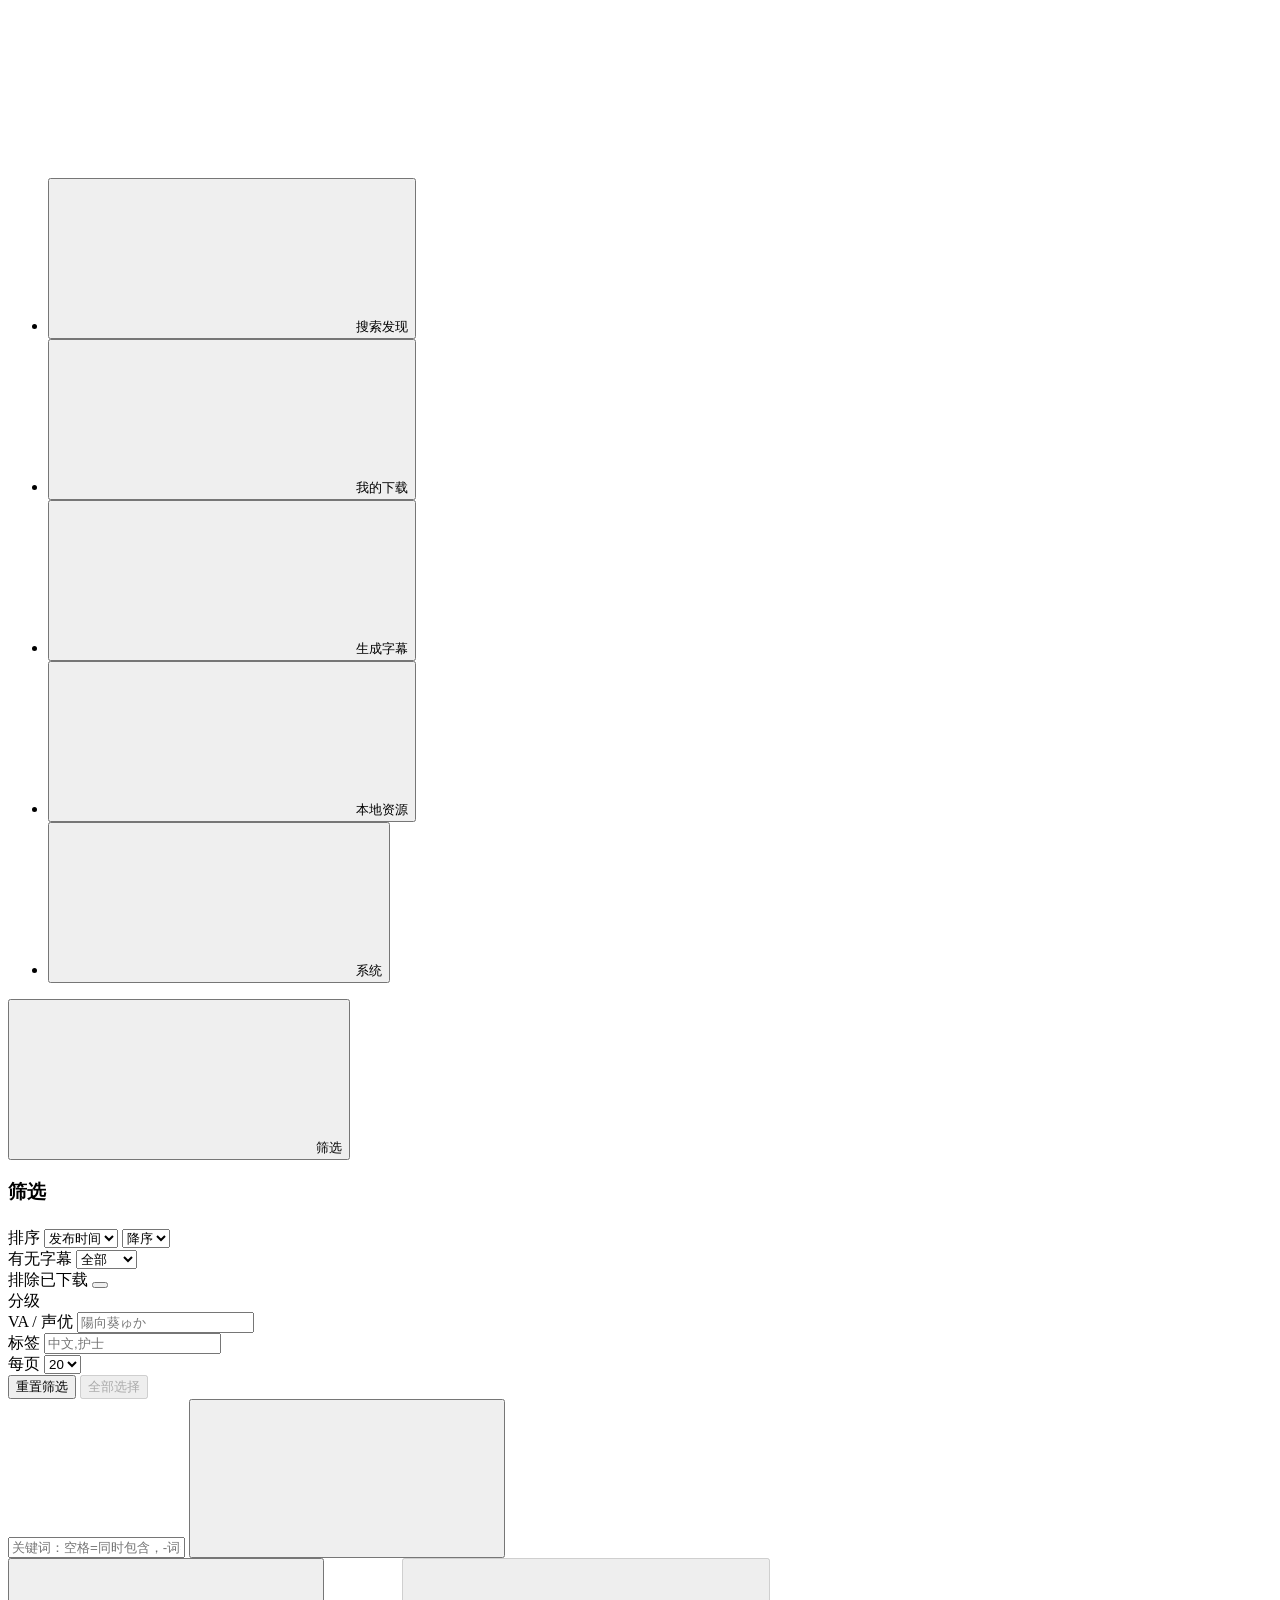
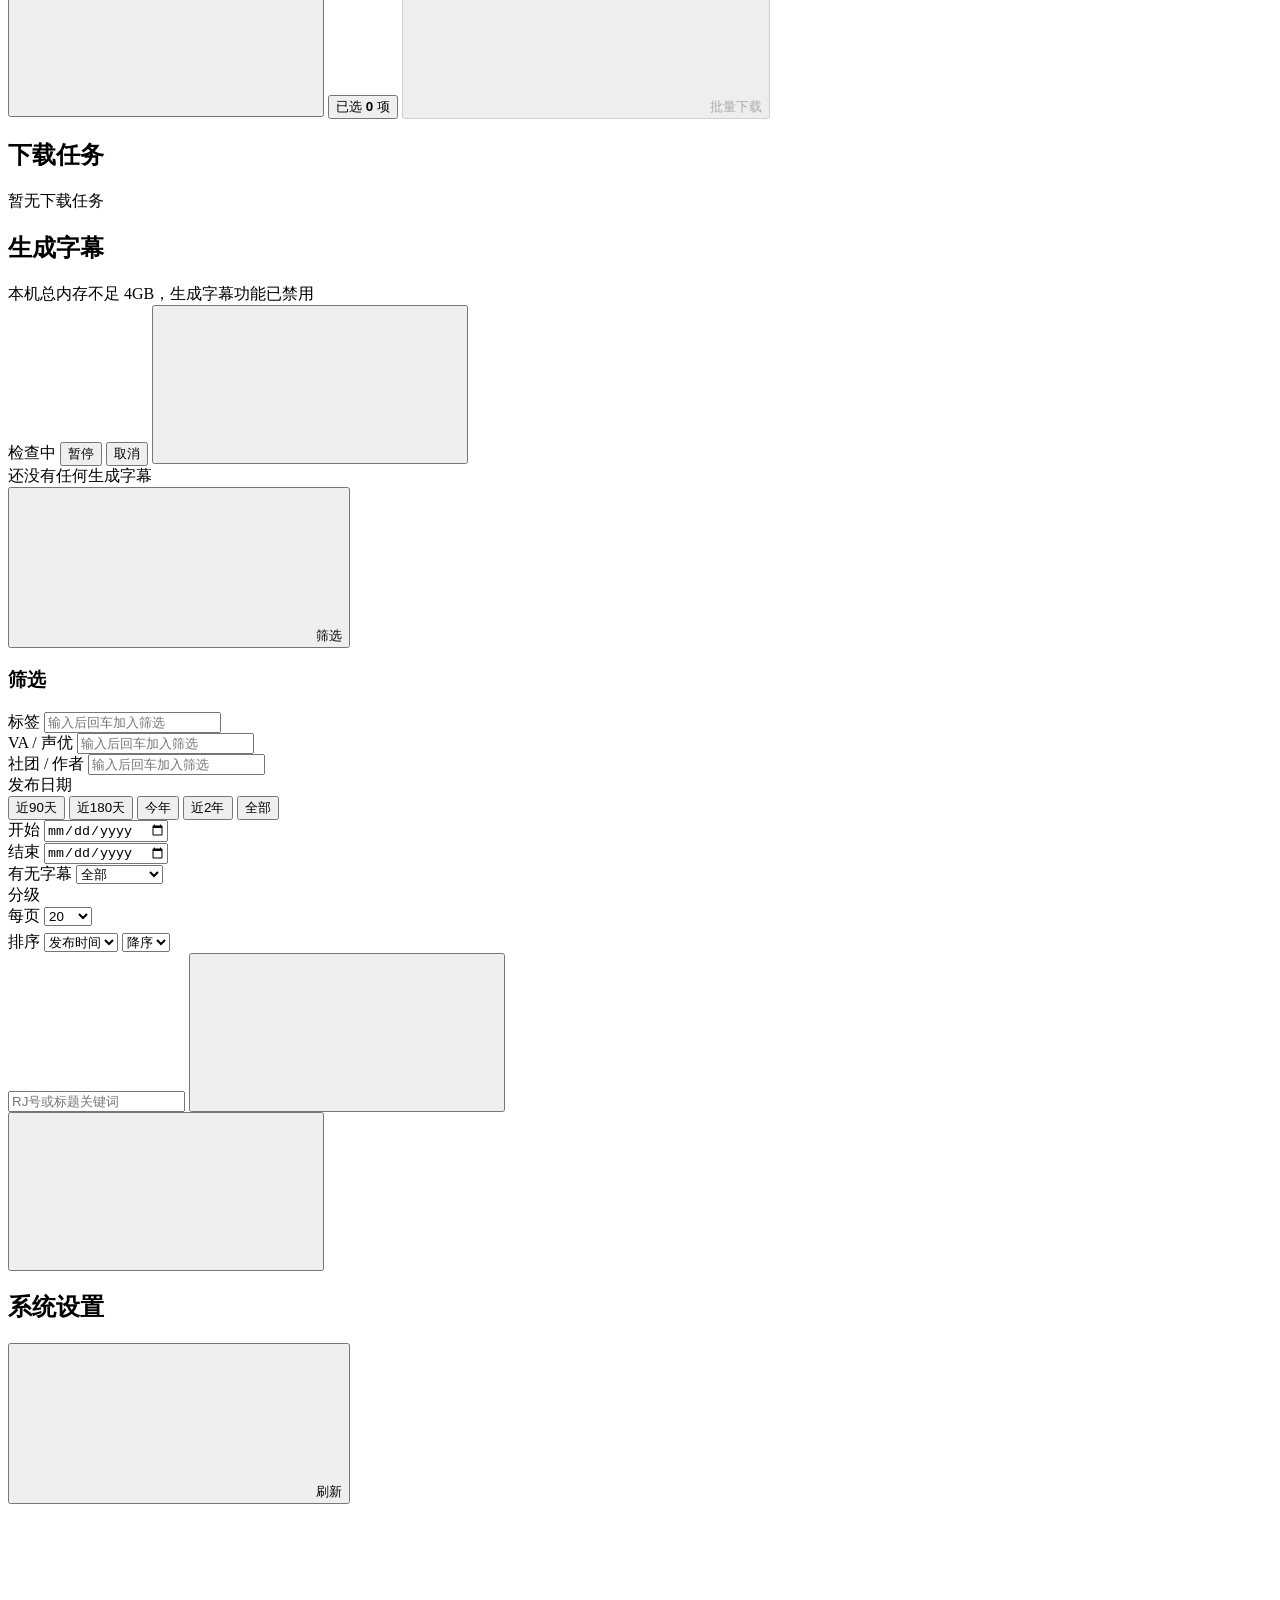
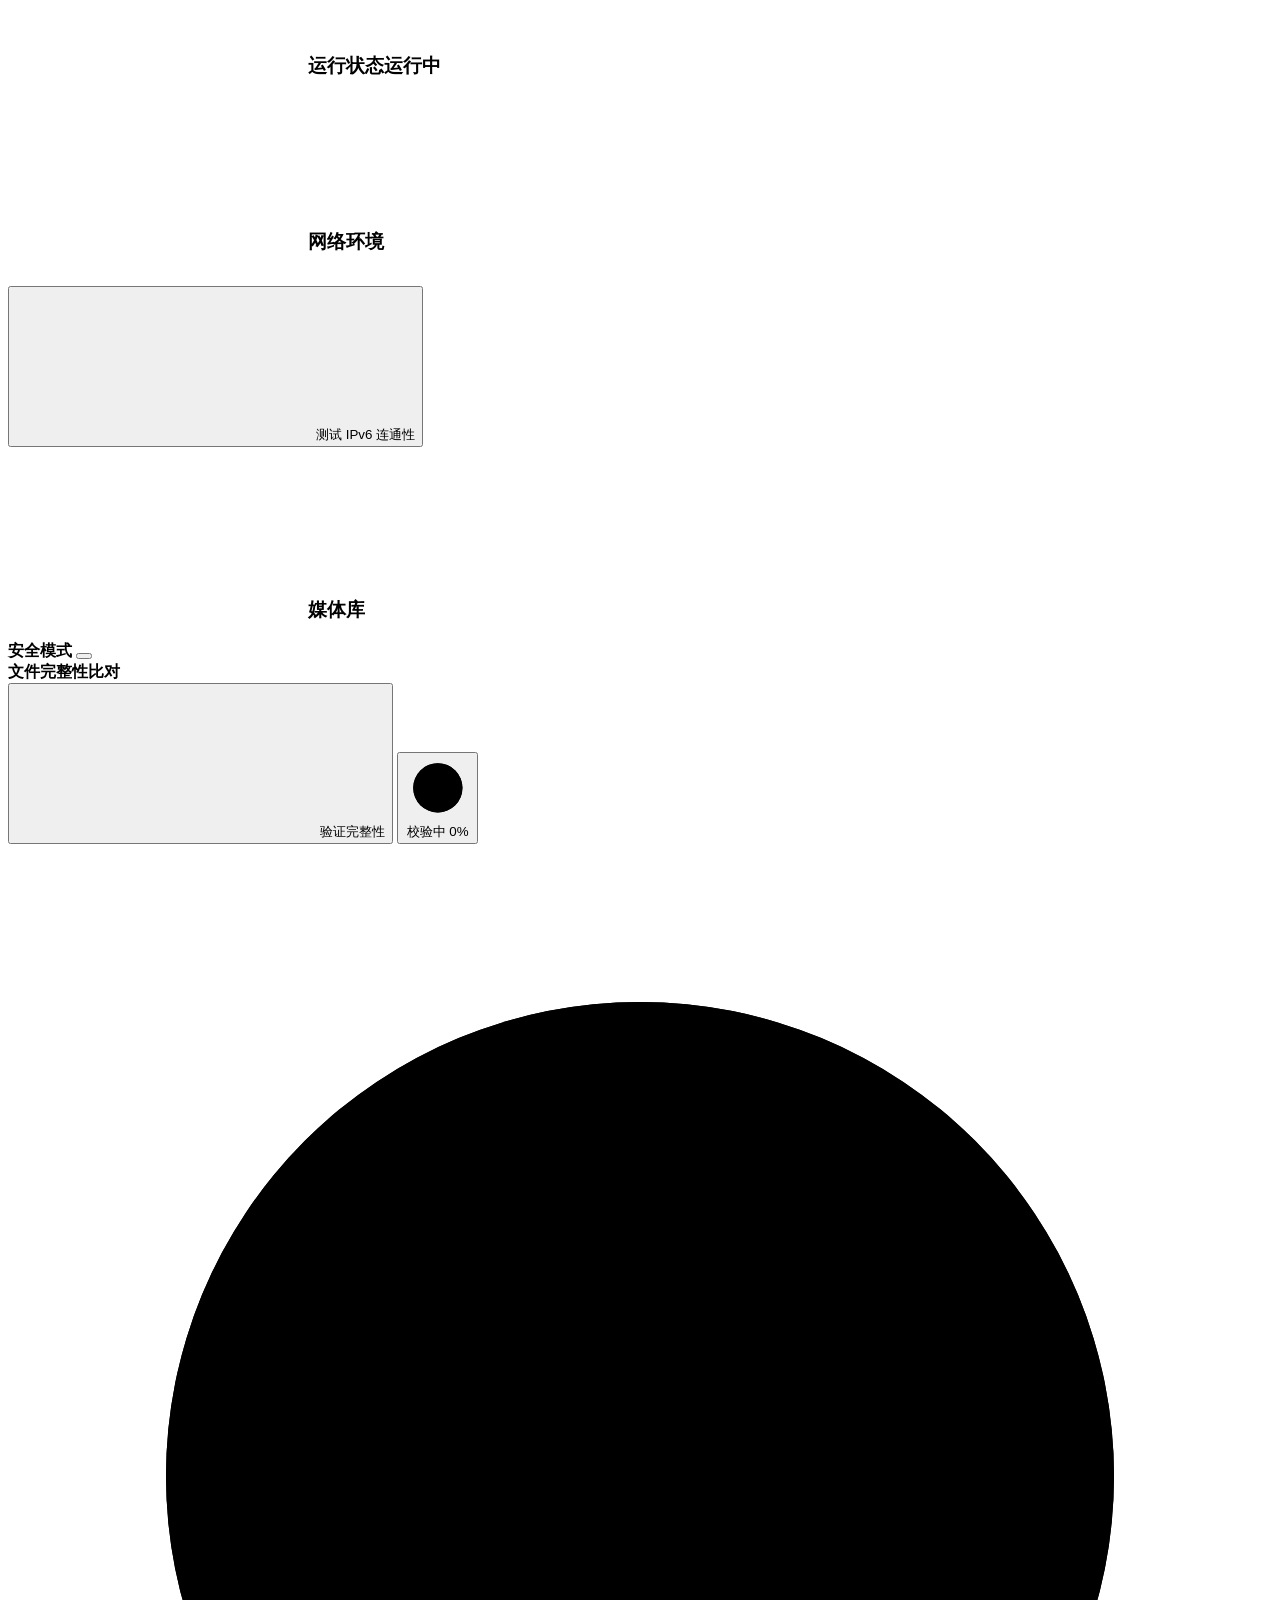
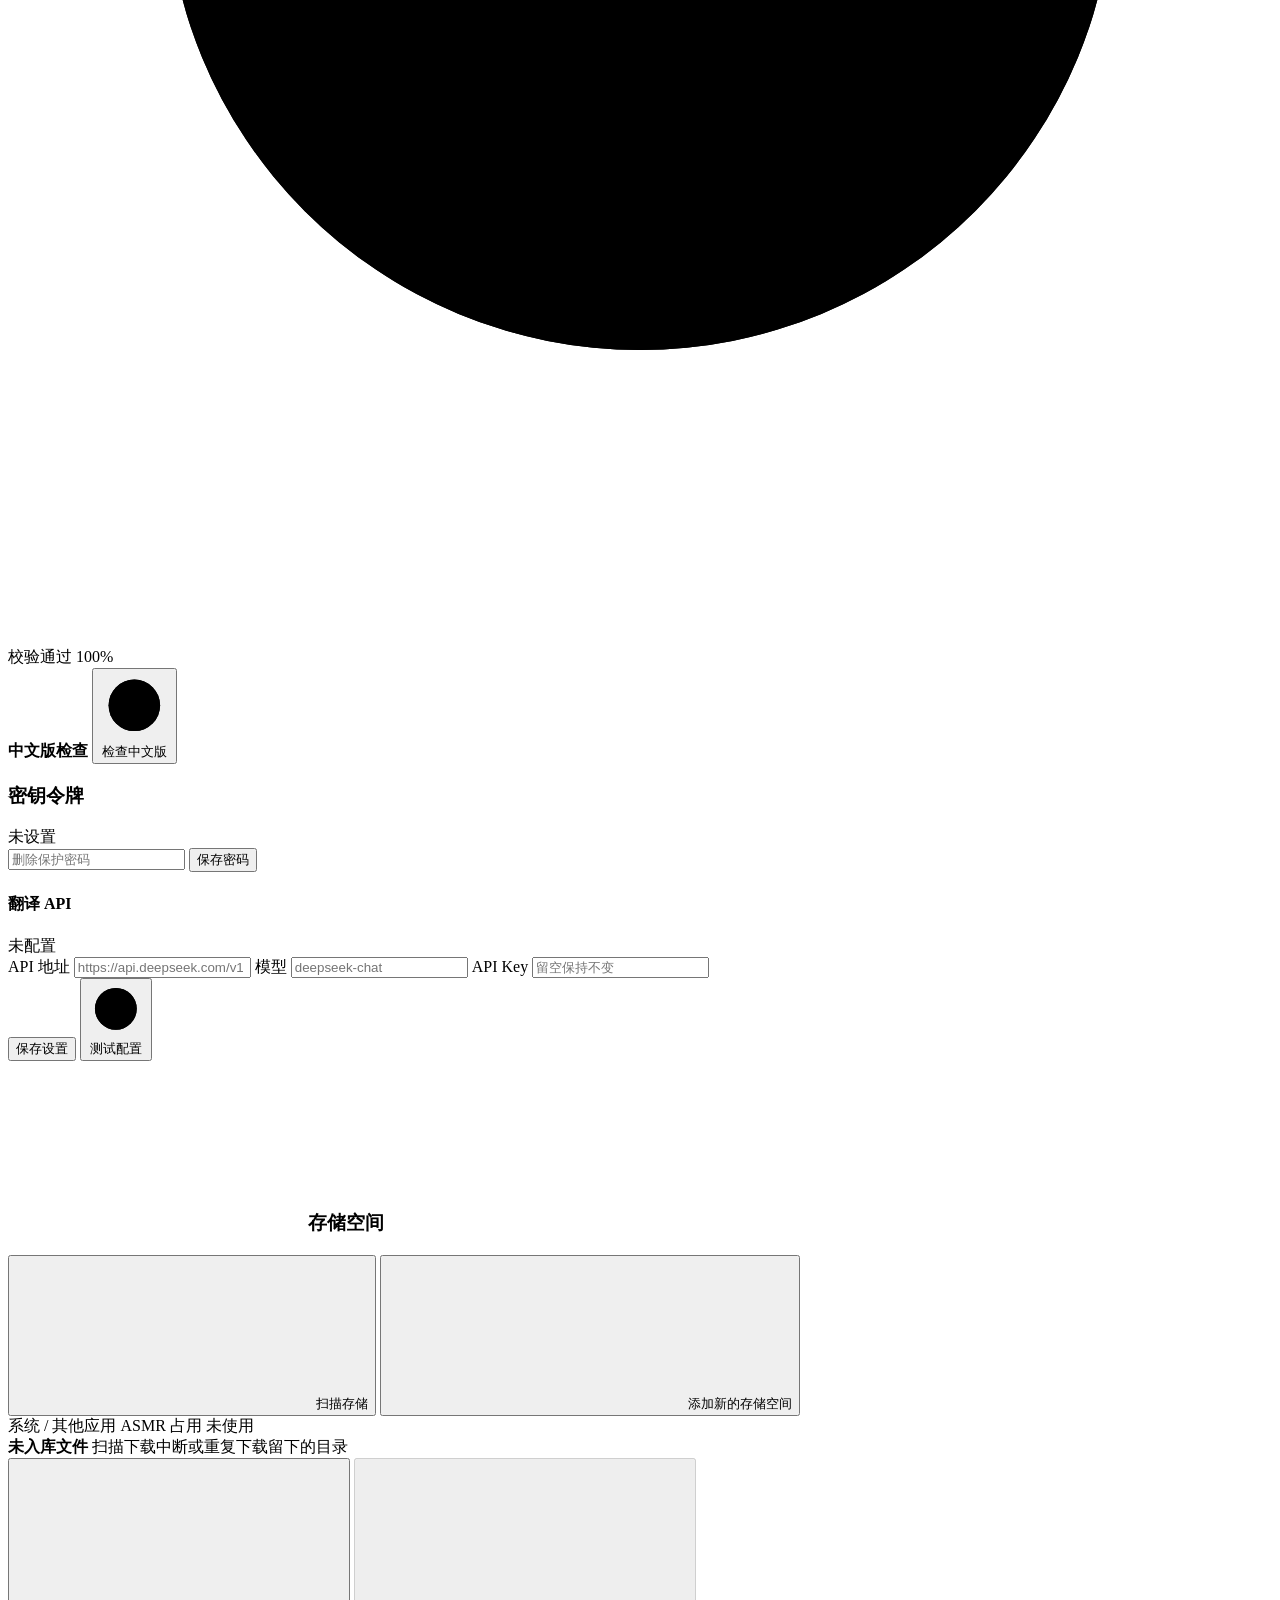
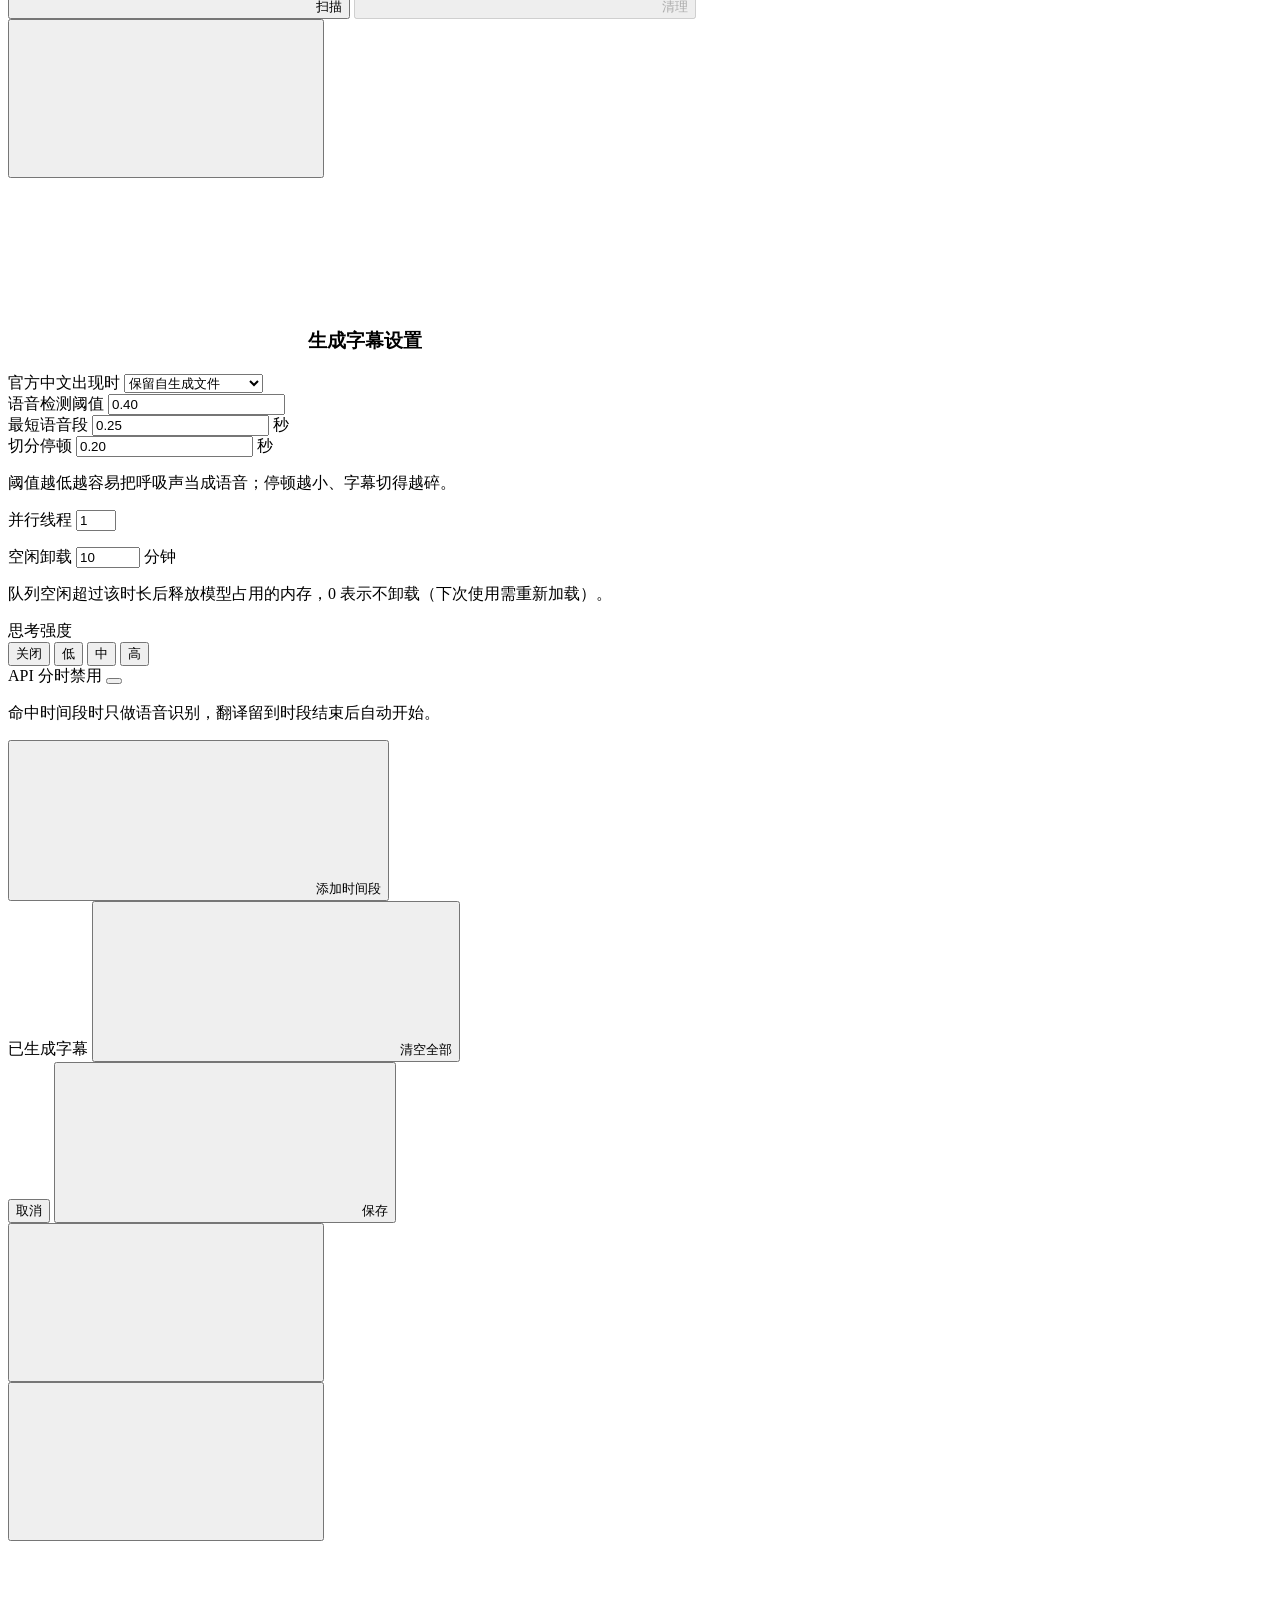
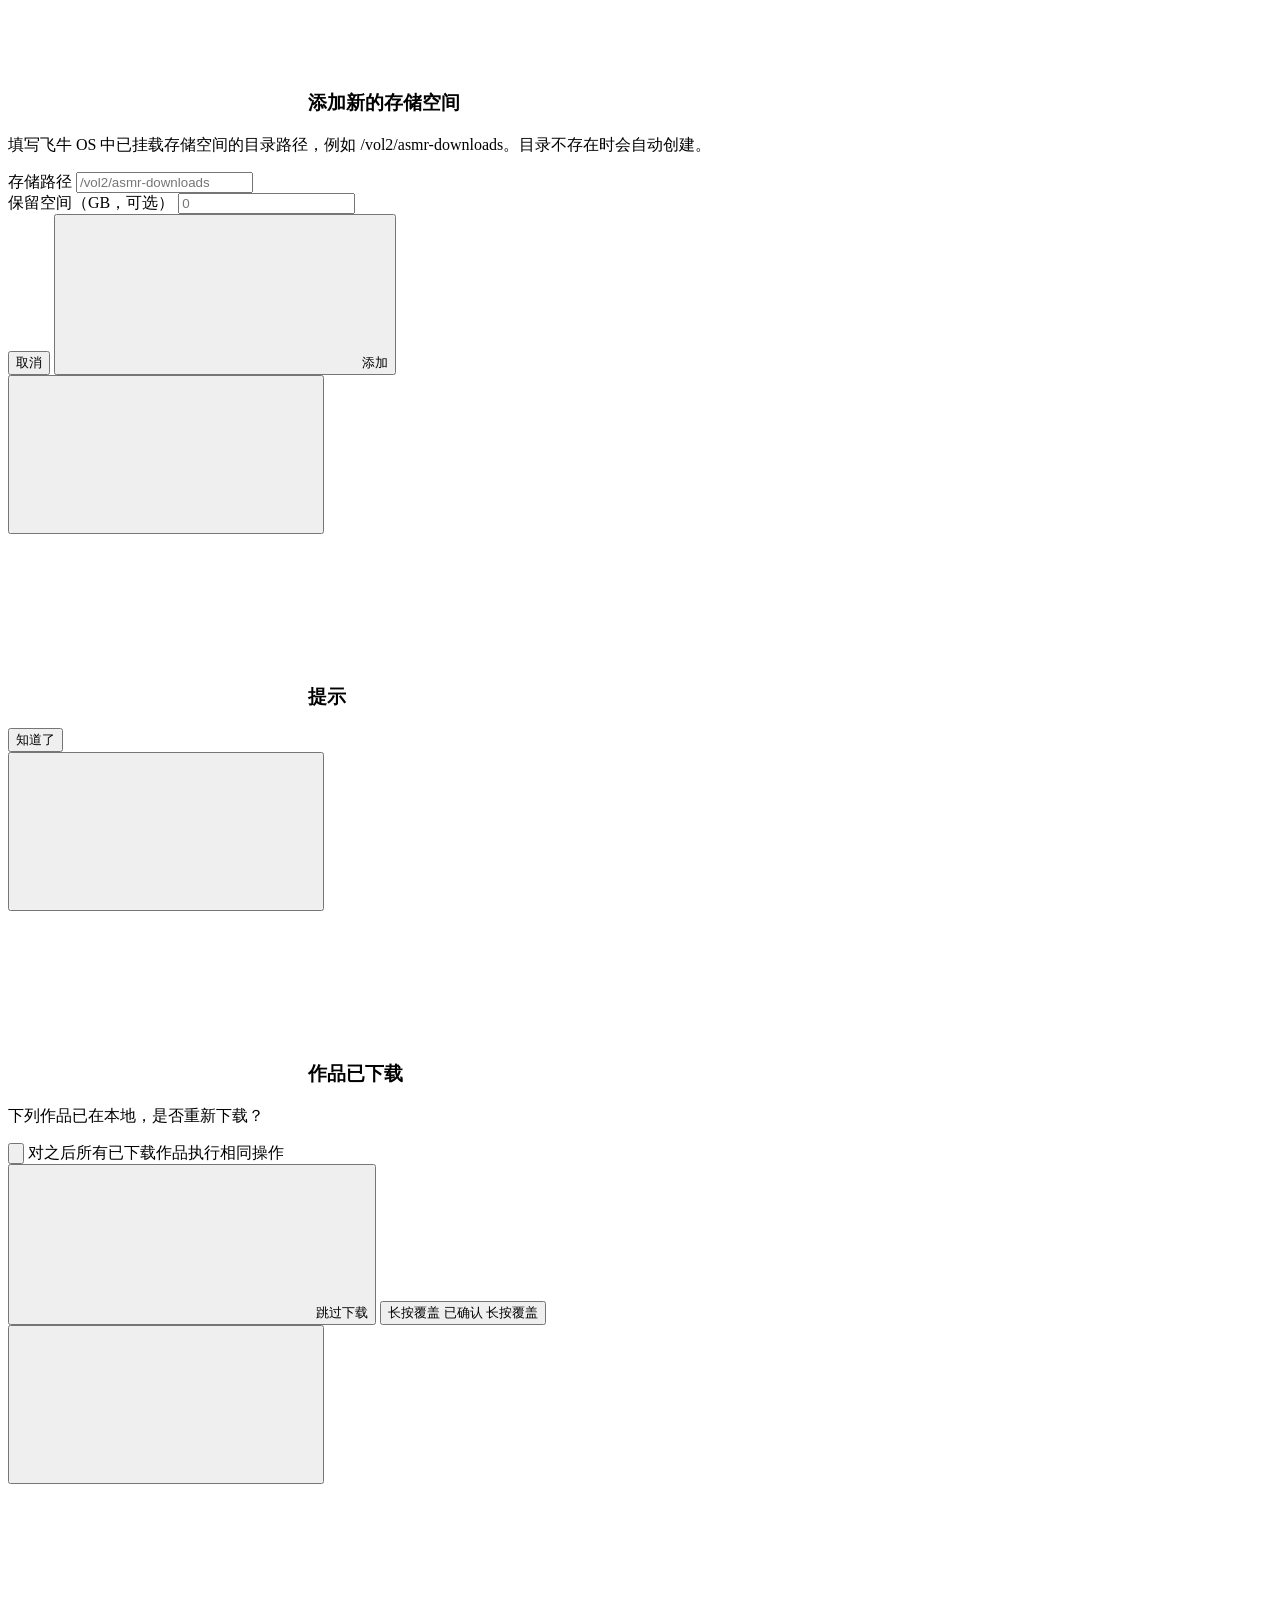
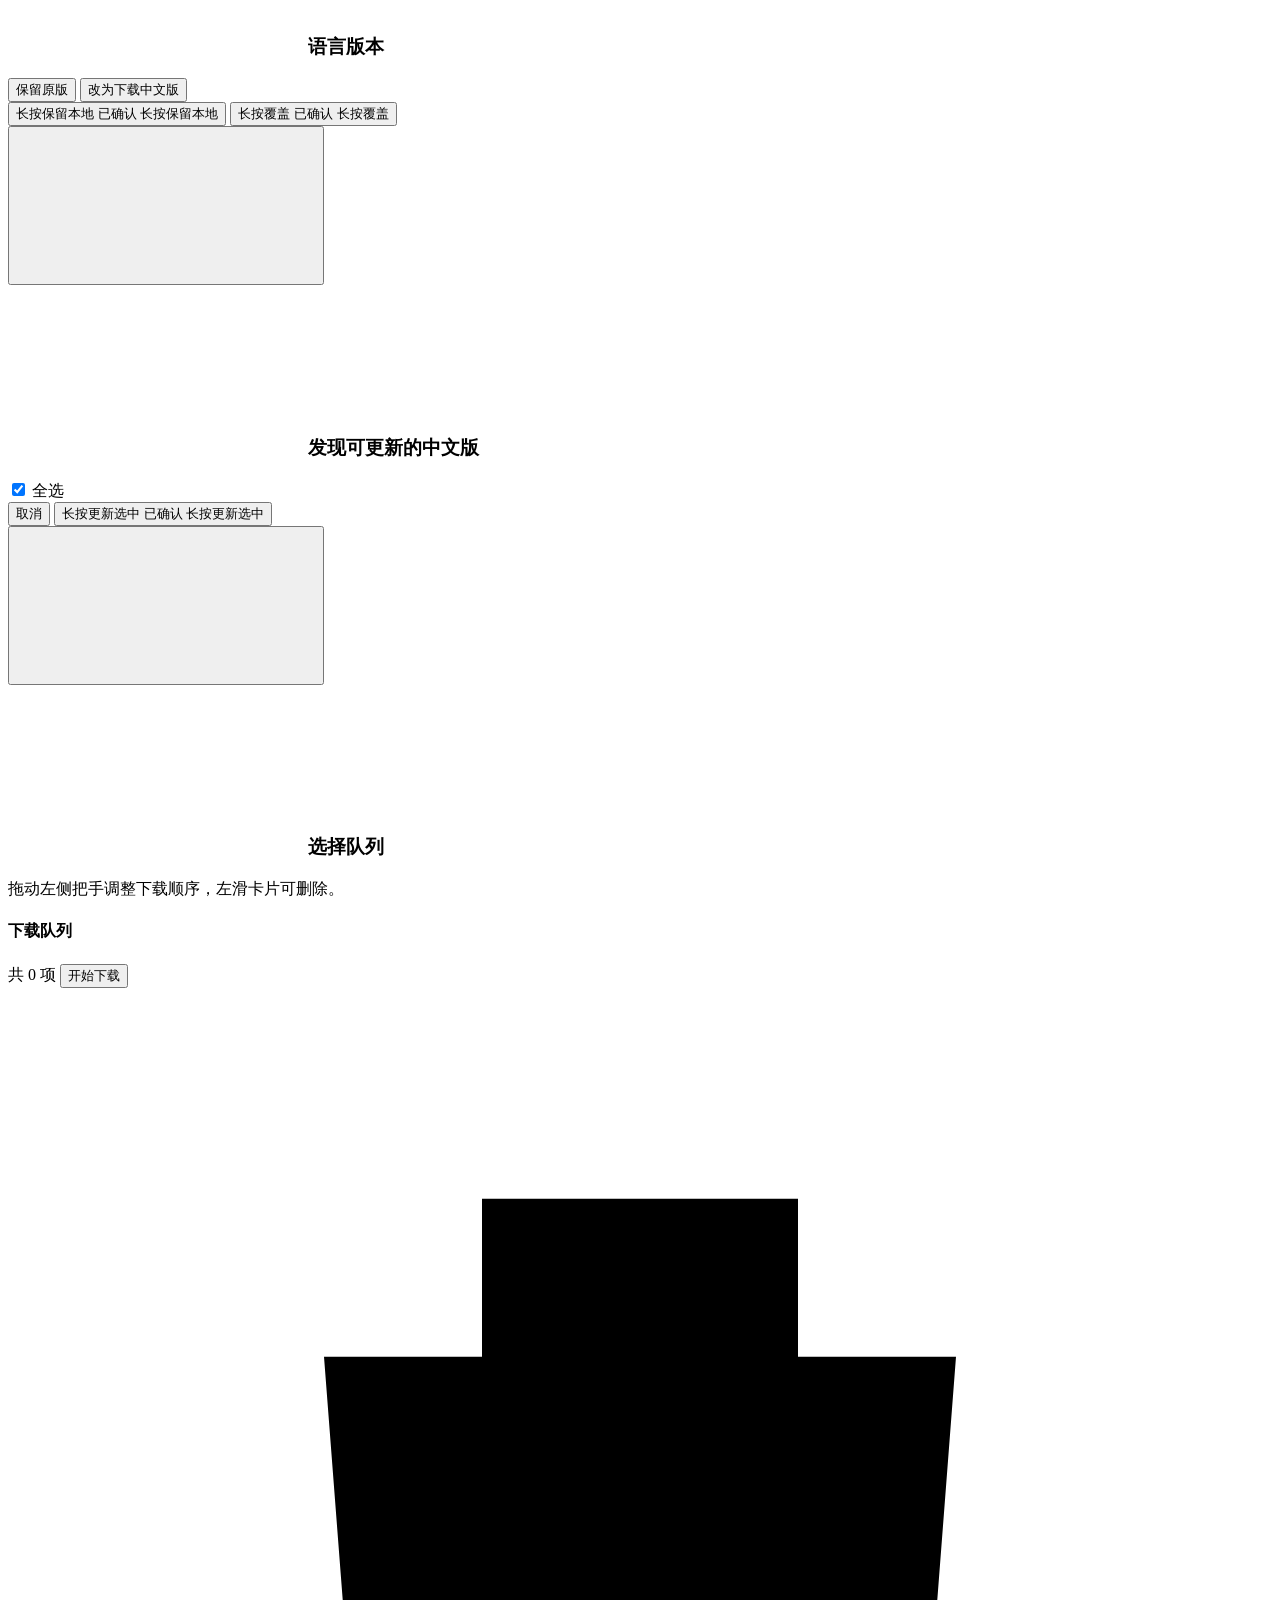
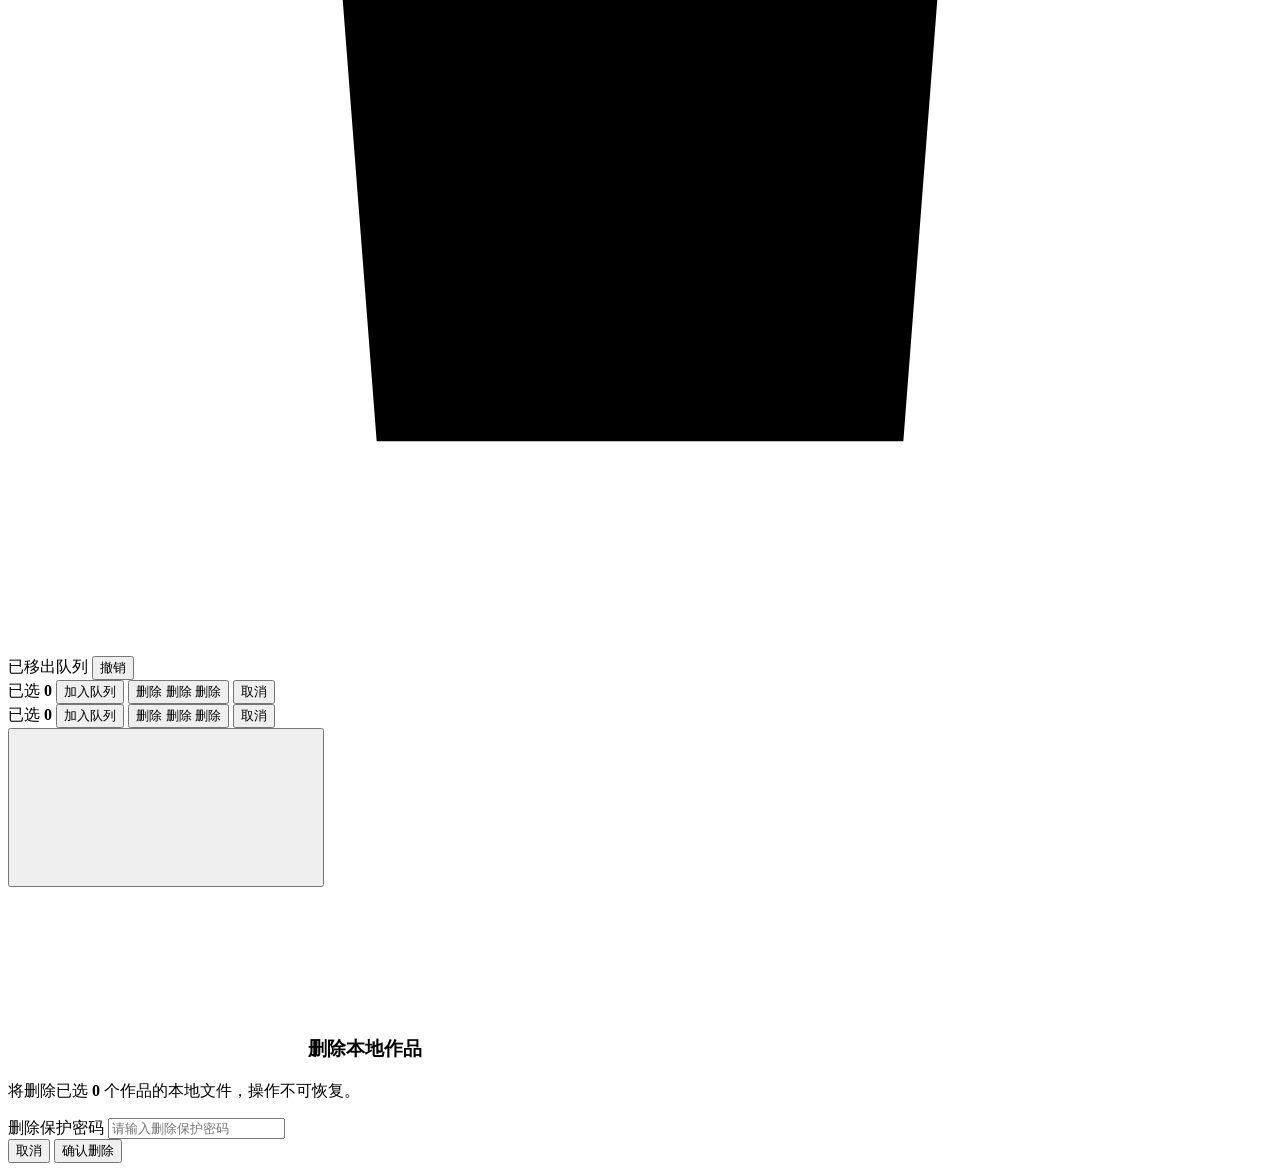
==== web/static/index.html @ 8b1009c7 "initial commit: ASMR WebUI (Flask + 本地ASR + LLM翻译字幕)" ====
<!DOCTYPE html>
<html lang="zh-CN">
<head>
<meta charset="UTF-8">
<meta name="viewport" content="width=device-width, initial-scale=1.0">
<title>ASMR WebUI</title>
<link rel="preload" href="/fonts/InterVariable.woff2" as="font" type="font/woff2" crossorigin>
<link rel="stylesheet" href="/style.css">
<link rel="stylesheet" href="/media.css">
</head>
<body>
<div class="app">
  <header class="topbar">
    <nav class="tabs gooey-nav" id="main-tabs" aria-label="主导航">
      <span class="gooey-nav__rim" aria-hidden="true"></span>
      <div class="gooey-nav__stage">
        <canvas class="gooey-nav__canvas" aria-hidden="true"></canvas>
        <span class="gooey-nav__fallback" aria-hidden="true"></span>
        <ul class="gooey-nav__list">
          <li class="gooey-nav__item" data-gooey-index="0"><button class="tab active" data-tab="search"><svg class="ico" aria-hidden="true"><use href="/icons.svg#i-search"></use></svg>搜索发现</button></li>
          <li class="gooey-nav__item" data-gooey-index="1"><button class="tab" data-tab="download"><svg class="ico" aria-hidden="true"><use href="/icons.svg#i-download"></use></svg>我的下载</button></li>
          <li class="gooey-nav__item" data-gooey-index="2"><button class="tab" data-tab="subm"><svg class="ico" aria-hidden="true"><use href="/icons.svg#i-translate"></use></svg>生成字幕</button></li>
          <li class="gooey-nav__item" data-gooey-index="3"><button class="tab" data-tab="library"><svg class="ico" aria-hidden="true"><use href="/icons.svg#i-book"></use></svg>本地资源</button></li>
          <li class="gooey-nav__item" data-gooey-index="4"><button class="tab" data-tab="system"><svg class="ico" aria-hidden="true"><use href="/icons.svg#i-settings"></use></svg>系统</button></li>
        </ul>
      </div>
    </nav>
  </header>

  <!-- ============ 搜索发现 ============ -->
  <section class="panel active" id="panel-search">
    <div class="layout">
      <button class="filters-toggle" data-filters="search-filters" aria-expanded="false">
        <svg class="ico" aria-hidden="true"><use href="/icons.svg#i-filter"></use></svg>筛选
      </button>
      <aside class="filters" id="search-filters">
        <h3>筛选</h3>
        <div class="field">
          <label for="search-order">排序</label>
          <select id="search-order">
            <option value="release">发布时间</option>
            <option value="dl_count">销量</option>
            <option value="rating">评分</option>
            <option value="price">价格</option>
          </select>
          <select id="search-sort" aria-label="排序方向" style="margin-top:6px">
            <option value="desc">降序</option>
            <option value="asc">升序</option>
          </select>
        </div>
        <div class="field">
          <label for="search-sub">有无字幕</label>
          <select id="search-sub">
            <option value="all">全部</option>
            <option value="1">有字幕</option>
            <option value="0">无字幕</option>
          </select>
        </div>
        <div class="field">
          <div class="field-switch">
            <span id="search-exclude-dl-label">排除已下载</span>
            <button id="search-exclude-dl" class="squish-switch" type="button" role="switch"
                    aria-checked="false" aria-labelledby="search-exclude-dl-label">
              <span class="squish-switch__thumb"></span>
            </button>
          </div>
        </div>
        <div class="field">
          <label>分级</label>
          <div class="age-filter" id="search-age"></div>
        </div>
        <div class="field">
          <label for="search-va">VA / 声优</label>
          <input type="text" id="search-va" placeholder="陽向葵ゅか">
        </div>
        <div class="field">
          <label for="search-tag">标签</label>
          <input type="text" id="search-tag" placeholder="中文,护士">
        </div>
        <div class="field">
          <label for="search-page-size">每页</label>
          <select id="search-page-size">
            <option value="20">20</option>
            <option value="40">40</option>
            <option value="60">60</option>
          </select>
        </div>
        <div class="side-actions">
          <button id="search-reset" class="btn-ghost">重置筛选</button>
          <button id="search-select-all" class="btn-ghost" disabled>全部选择</button>
        </div>
      </aside>

      <main class="content">
        <div class="search-bar">
          <div class="search-input-wrap">
            <input type="text" id="search-input" placeholder="关键词：空格=同时包含，-词=排除，如 中文 舔耳 -全年龄" aria-label="搜索关键词">
            <button type="button" id="search-clear" class="search-clear" aria-label="清除搜索关键词" title="清除">
              <svg class="ico" aria-hidden="true"><use href="/icons.svg#i-x"></use></svg>
            </button>
          </div>
          <button id="search-go" class="btn-primary btn-icon" aria-label="搜索">
            <svg class="ico" aria-hidden="true"><use href="/icons.svg#i-search"></use></svg>
          </button>
          <button id="sel-info-btn" class="selected-info" type="button" title="查看选择与下载队列">已选 <b id="selected-count">0</b> 项</button>
          <button id="batch-download" class="btn-accent" disabled>
            <svg class="ico" aria-hidden="true"><use href="/icons.svg#i-download"></use></svg>批量下载
          </button>
        </div>
        <div id="search-active" class="active-filters"></div>
        <div id="works-grid" class="works-grid stagger-grid"></div>
        <div class="pagination" id="pagination"></div>
      </main>
    </div>
  </section>

  <!-- ============ 我的下载 ============ -->
  <section class="panel" id="panel-download">
    <div class="content-full dl-page">
      <header class="dl-head">
        <h2>下载任务</h2>
        <div class="dl-head-meta" id="dl-head-meta"></div>
      </header>
      <div id="download-queue" class="dl-groups"></div>
      <div id="download-empty" class="empty">暂无下载任务</div>
    </div>
  </section>

  <!-- ============ 生成字幕 ============ -->
  <section class="panel" id="panel-subm">
    <div class="content-full dl-page">
      <header class="dl-head">
        <h2>生成字幕</h2>
        <div class="dl-head-meta" id="subm-head-meta"></div>
      </header>

      <div id="subm-mem-warn" class="subm-mem-warn hidden">
        本机总内存不足 4GB，生成字幕功能已禁用
      </div>

      <div class="subm-toolbar">
        <span class="pill off" id="subm-engine-pill">检查中</span>
        <button class="btn-ghost" id="subm-pause">暂停</button>
        <button class="btn-ghost" id="subm-cancel" title="取消当前生成的朗读识别">取消</button>
        <button class="subm-gear" id="subm-settings" title="生成字幕设置" aria-label="生成字幕设置">
          <svg class="ico" aria-hidden="true"><use href="/icons.svg#i-settings"></use></svg>
        </button>
      </div>

      <div id="subm-queue" class="dl-groups"></div>
      <div id="subm-empty" class="empty hidden">还没有任何生成字幕</div>
    </div>
  </section>

  <!-- ============ 本地资源 ============ -->
  <section class="panel" id="panel-library">
    <div class="layout">
      <button class="filters-toggle" data-filters="lib-filters" aria-expanded="false">
        <svg class="ico" aria-hidden="true"><use href="/icons.svg#i-filter"></use></svg>筛选
      </button>
      <aside class="filters" id="lib-filters">
        <h3>筛选</h3>
        <div class="field">
          <label for="lib-tag">标签</label>
          <input type="text" id="lib-tag" placeholder="输入后回车加入筛选">
        </div>
        <div class="field">
          <label for="lib-va">VA / 声优</label>
          <input type="text" id="lib-va" placeholder="输入后回车加入筛选">
        </div>
        <div class="field">
          <label for="lib-circle">社团 / 作者</label>
          <input type="text" id="lib-circle" placeholder="输入后回车加入筛选">
        </div>
        <div class="field">
          <label for="lib-from">发布日期</label>
          <div class="date-presets" id="lib-date-presets">
            <button type="button" data-days="90">近90天</button>
            <button type="button" data-days="180">近180天</button>
            <button type="button" data-days="year">今年</button>
            <button type="button" data-days="2y">近2年</button>
            <button type="button" data-days="all">全部</button>
          </div>
          <div class="date-inputs">
            <div class="date-slot">
              <span>开始</span>
              <input type="date" id="lib-from" class="date" aria-label="起始日期">
            </div>
            <div class="date-slot">
              <span>结束</span>
              <input type="date" id="lib-to" class="date" aria-label="结束日期">
            </div>
          </div>
        </div>
        <div class="field">
          <label for="lib-sub">有无字幕</label>
          <select id="lib-sub">
            <option value="all">全部</option>
            <option value="1">有字幕</option>
            <option value="0">无字幕</option>
            <option value="gen">有生成字幕</option>
          </select>
        </div>
        <div class="field">
          <label>分级</label>
          <div class="age-filter" id="lib-age"></div>
        </div>
        <div class="field">
          <label for="lib-page-size">每页</label>
          <select id="lib-page-size">
            <option value="20">20</option>
            <option value="40">40</option>
            <option value="60">60</option>
            <option value="all">全部</option>
          </select>
        </div>
        <div class="field">
          <label for="lib-order">排序</label>
          <select id="lib-order">
            <option value="release">发布时间</option>
            <option value="duration">时长</option>
            <option value="dl_count">销量</option>
            <option value="price">价格</option>
            <option value="created">入库时间</option>
            <option value="random">随机</option>
          </select>
          <select id="lib-sort" aria-label="排序方向" style="margin-top:6px">
            <option value="desc">降序</option>
            <option value="asc">升序</option>
          </select>
        </div>
      </aside>
      <main class="content">
        <div class="search-bar">
          <div class="search-input-wrap">
            <input type="text" id="lib-q" placeholder="RJ号或标题关键词" aria-label="本地关键词搜索">
            <button type="button" id="lib-clear" class="search-clear" aria-label="清除本地关键词" title="清除">
              <svg class="ico" aria-hidden="true"><use href="/icons.svg#i-x"></use></svg>
            </button>
          </div>
          <button id="lib-go" class="btn-primary btn-icon" aria-label="查询本地">
            <svg class="ico" aria-hidden="true"><use href="/icons.svg#i-search"></use></svg>
          </button>
          <span id="lib-total" class="selected-info"></span>
        </div>
        <div id="lib-active" class="active-filters"></div>
        <div id="lib-hint"></div>
        <div id="lib-grid" class="works-grid stagger-grid"></div>
        <div class="pagination" id="lib-pagination"></div>
      </main>
    </div>
  </section>

  <!-- ============ 系统设置 ============ -->
  <section class="panel" id="panel-system">
    <div class="content-full">
      <div class="sys-head">
        <h2>系统设置</h2>
        <button id="sys-refresh" class="btn-ghost">
          <svg class="ico" aria-hidden="true"><use href="/icons.svg#i-refresh"></use></svg>刷新
        </button>
      </div>

      <div class="sys-grid">
        <div class="card sys-card">
          <h3><span><svg class="ico" aria-hidden="true"><use href="/icons.svg#i-activity"></use></svg>运行状态</span><span class="pill">运行中</span></h3>
          <div id="sys-app" class="kv"></div>
        </div>
        <div class="card sys-card">
          <h3><span><svg class="ico" aria-hidden="true"><use href="/icons.svg#i-globe"></use></svg>网络环境</span></h3>
          <div id="sys-net" class="kv"></div>
          <button id="btn-ipv6-test" class="btn-accent" style="margin-top:12px">
            <svg class="ico" aria-hidden="true"><use href="/icons.svg#i-zap"></use></svg>测试 IPv6 连通性
          </button>
          <div id="sys-ipv6" class="ipv6-result"></div>
        </div>
        <div class="card sys-card">
          <h3><span><svg class="ico" aria-hidden="true"><use href="/icons.svg#i-chart"></use></svg>媒体库</span></h3>
          <div id="sys-stats" class="stat-grid"></div>
          <div class="safe-row">
            <b>安全模式</b>
            <button id="sys-safe-mode" class="squish-switch" type="button" role="switch" aria-checked="false" aria-label="安全模式">
              <span class="squish-switch__thumb"></span>
            </button>
          </div>
          <div class="integrity-block">
            <div class="integrity-head">
              <b>文件完整性比对</b>
              <div class="fb" id="integrity-run-wrap" data-phase="idle">
                <button class="fb__face fb__idle" id="integrity-run" type="button">
                  <svg class="fb__ico" aria-hidden="true"><use href="/icons.svg#i-file"></use></svg>
                  <span class="fb__label">验证完整性</span>
                </button>
                <button class="fb__face fb__undo" id="integrity-cancel" type="button" inert>
                  <span class="smk" data-status="running" aria-hidden="true">
                    <svg class="smk__glyph" viewBox="0 0 24 24">
                      <circle class="smk__track" cx="12" cy="12" r="9"></circle>
                      <circle class="smk__ring" cx="12" cy="12" r="9" pathLength="1"></circle>
                      <path class="smk__check" d="M7.5 12.25 10.5 15.25 16.75 8.75" pathLength="1"></path>
                      <path class="smk__cross" d="M8.5 8.5 15.5 15.5M15.5 8.5 8.5 15.5" pathLength="1"></path>
                    </svg>
                  </span>
                  <span class="fb__label">校验中</span>
                  <span class="fb__pct" id="integrity-pct">0%</span>
                </button>
                <span class="fb__face fb__settled" id="integrity-done" title="点击重新验证" inert>
                  <span class="smk" id="integrity-mark" data-status="done" aria-hidden="true">
                    <svg class="smk__glyph" viewBox="0 0 24 24">
                      <circle class="smk__track" cx="12" cy="12" r="9"></circle>
                      <circle class="smk__ring" cx="12" cy="12" r="9" pathLength="1"></circle>
                      <path class="smk__check" d="M7.5 12.25 10.5 15.25 16.75 8.75" pathLength="1"></path>
                      <path class="smk__cross" d="M8.5 8.5 15.5 15.5M15.5 8.5 8.5 15.5" pathLength="1"></path>
                      <path class="smk__bang" d="M12 7.6 12 13.4M12 16.7 12 17.1" pathLength="1"></path>
                    </svg>
                  </span>
                  <span class="fb__label">校验通过</span>
                  <span class="fb__pct" id="integrity-done-pct">100%</span>
                </span>
                <svg class="fb__rim" id="integrity-rim" aria-hidden="true">
                  <rect class="fb__bar" id="integrity-ring-bar" pathLength="1"></rect>
                  <circle class="fb__tip" id="integrity-ring-tip" r="2.2" cx="-20" cy="-20"></circle>
                </svg>
                <span class="fb__pulse" aria-hidden="true"></span>
                <span class="fb__sr" id="integrity-sr" role="status" aria-live="polite"></span>
              </div>
            </div>
          </div>
          <div class="integrity-block lang-audit-block">
            <div class="integrity-head">
              <b>中文版检查</b>
              <button id="lib-lang-audit" class="sm-btn" type="button">
                <span class="smk" id="lang-audit-mark" data-kind="icon" data-status="idle" aria-hidden="true">
                  <svg class="smk__glyph" viewBox="0 0 24 24">
                    <circle class="smk__track" cx="12" cy="12" r="9"></circle>
                    <circle class="smk__ring" cx="12" cy="12" r="9" pathLength="1"></circle>
                    <path class="smk__check" d="M7.5 12.25 10.5 15.25 16.75 8.75" pathLength="1"></path>
                    <path class="smk__cross" d="M8.5 8.5 15.5 15.5M15.5 8.5 8.5 15.5" pathLength="1"></path>
                    <path class="smk__bang" d="M12 7.6 12 13.4M12 16.7 12 17.1" pathLength="1"></path>
                    <use class="smk__idle-ico" href="/icons.svg#i-globe"></use>
                  </svg>
                </span>
                <span id="lang-audit-label">检查中文版</span>
                <span class="smk__pct" id="lang-audit-pct"></span>
              </button>
            </div>
          </div>
        </div>
      </div>

      <div class="card pw-card">
        <div class="pw-block">
          <div class="pw-titles">
            <h3>密钥令牌</h3>
            <span id="pw-state" class="pill off">未设置</span>
          </div>
          <div class="pw-row">
            <input class="pw-field" type="password" id="delete-password" placeholder="删除保护密码" autocomplete="new-password">
            <button id="delete-password-save" class="btn-primary" type="button">保存密码</button>
          </div>
        </div>

        <div class="pw-divider" role="separator" aria-hidden="true"></div>

        <div class="pw-block">
          <div class="pw-titles">
            <h4>翻译 API</h4>
            <span id="api-state" class="pill off">未配置</span>
          </div>
          <div class="sub-grid sub-grid--api">
            <label class="sub-field">
              <span>API 地址</span>
              <input id="sub-api-base" type="text" placeholder="https://api.deepseek.com/v1">
            </label>
            <label class="sub-field">
              <span>模型</span>
              <input id="sub-api-model" type="text" placeholder="deepseek-chat">
            </label>
            <label class="sub-field">
              <span>API Key</span>
              <input id="sub-api-key" type="password" placeholder="留空保持不变">
            </label>
          </div>
          <div class="sub-actions">
            <button id="kst-save" class="btn-primary" type="button">保存设置</button>
            <button id="kst-test" class="sm-btn" type="button" data-state="idle">
              <span class="smk" id="kst-test-mark" data-kind="icon" data-status="idle" aria-hidden="true">
                <svg class="smk__glyph" viewBox="0 0 24 24">
                  <circle class="smk__track" cx="12" cy="12" r="9"></circle>
                  <circle class="smk__ring" cx="12" cy="12" r="9" pathLength="1"></circle>
                  <path class="smk__check" d="M7.5 12.25 10.5 15.25 16.75 8.75" pathLength="1"></path>
                  <path class="smk__cross" d="M8.5 8.5 15.5 15.5M15.5 8.5 8.5 15.5" pathLength="1"></path>
                  <path class="smk__bang" d="M12 7.6 12 13.4M12 16.7 12 17.1" pathLength="1"></path>
                  <use class="smk__idle-ico" href="/icons.svg#i-zap"></use>
                </svg>
              </span>
              <span id="kst-test-label">测试配置</span>
            </button>
            <span class="sub-hint" id="kst-hint"></span>
          </div>
        </div>
      </div>

      <div class="card storage-card">
        <div class="storage-head">
          <h3><svg class="ico" aria-hidden="true"><use href="/icons.svg#i-drive"></use></svg>存储空间</h3>
          <div class="storage-head__actions">
            <button id="lib-rescan" class="btn-accent" type="button">
              <svg class="ico" aria-hidden="true"><use href="/icons.svg#i-refresh"></use></svg>扫描存储
            </button>
            <button id="storage-add" class="btn-accent" type="button">
              <svg class="ico" aria-hidden="true"><use href="/icons.svg#i-plus"></use></svg>添加新的存储空间
            </button>
          </div>
        </div>
        <div class="storage-legend">
          <span title="该存储卷上 NAS 系统、Docker、缩略图及其他应用的数据"><i class="dot other"></i>系统 / 其他应用</span>
          <span title="本应用已入库的作品文件，按清单大小统计（不含封面等未入库文件）"><i class="dot asmr"></i>ASMR 占用</span>
          <span><i class="dot free"></i>未使用</span>
        </div>
        <div id="storage-list" class="storage-list"></div>

        <div class="storage-maint">
          <div class="storage-maint__info">
            <b>未入库文件</b>
            <span id="orphan-summary">扫描下载中断或重复下载留下的目录</span>
          </div>
          <div class="storage-maint__actions">
            <button id="orphan-scan" class="btn-ghost">
              <svg class="ico" aria-hidden="true"><use href="/icons.svg#i-search"></use></svg>扫描
            </button>
            <button id="orphan-clean" class="btn-danger" disabled>
              <svg class="ico" aria-hidden="true"><use href="/icons.svg#i-trash"></use></svg>清理
            </button>
          </div>
        </div>
        <div id="orphan-list" class="orphan-list"></div>
      </div>
    </div>
  </section>
</div>

<!-- ============ 生成字幕设置 ============ -->
<div id="subm-settings-modal" class="modal hidden">
  <div class="modal-content dialog subm-settings-dialog" role="dialog" aria-modal="true" aria-label="生成字幕设置">
    <button class="modal-close" data-close="subm-settings-modal" aria-label="关闭">
      <svg class="ico" aria-hidden="true"><use href="/icons.svg#i-x"></use></svg>
    </button>
    <h3><svg class="ico" aria-hidden="true"><use href="/icons.svg#i-settings"></use></svg><span>生成字幕设置</span></h3>

    <div class="subm-set-row">
      <label for="subm-set-drop">官方中文出现时</label>
      <select id="subm-set-drop">
        <option value="keep">保留自生成文件</option>
        <option value="ask">保留并提示</option>
        <option value="auto_drop">自动丢弃自生成文件</option>
      </select>
    </div>

    <div class="subm-scrub-grid">
      <div class="scrub-field" data-scrub="vad" data-min="0" data-max="1" data-step="0.05">
        <span class="scrub-field__track" aria-hidden="true"><span class="scrub-field__fill"></span></span>
        <label class="scrub-field__handle" for="subm-set-vad">语音检测阈值</label>
        <input class="scrub-field__input" type="text" id="subm-set-vad" inputmode="decimal"
               role="spinbutton" aria-valuemin="0" aria-valuemax="1" value="0.40">
        <span class="scrub-field__ghost" aria-hidden="true"></span>
      </div>
      <div class="scrub-field" data-scrub="speech" data-min="0.05" data-max="2" data-step="0.05" data-suffix="秒">
        <span class="scrub-field__track" aria-hidden="true"><span class="scrub-field__fill"></span></span>
        <label class="scrub-field__handle" for="subm-set-min-speech">最短语音段</label>
        <input class="scrub-field__input" type="text" id="subm-set-min-speech" inputmode="decimal"
               role="spinbutton" aria-valuemin="0.05" aria-valuemax="2" value="0.25">
        <span class="scrub-field__suffix" aria-hidden="true">秒</span>
        <span class="scrub-field__ghost" aria-hidden="true"></span>
      </div>
      <div class="scrub-field" data-scrub="silence" data-min="0.05" data-max="2" data-step="0.05" data-suffix="秒">
        <span class="scrub-field__track" aria-hidden="true"><span class="scrub-field__fill"></span></span>
        <label class="scrub-field__handle" for="subm-set-min-silence">切分停顿</label>
        <input class="scrub-field__input" type="text" id="subm-set-min-silence" inputmode="decimal"
               role="spinbutton" aria-valuemin="0.05" aria-valuemax="2" value="0.20">
        <span class="scrub-field__suffix" aria-hidden="true">秒</span>
        <span class="scrub-field__ghost" aria-hidden="true"></span>
      </div>
    </div>
    <p class="subm-set-hint">阈值越低越容易把呼吸声当成语音；停顿越小、字幕切得越碎。</p>

    <div class="subm-set-row">
      <span>并行线程</span>
      <input class="subm-set-num" id="subm-set-workers" type="number" min="1" max="1"
             step="1" value="1" inputmode="numeric" aria-label="并行识别线程数">
    </div>
    <p class="subm-set-hint" id="subm-workers-hint"></p>

    <div class="subm-set-row">
      <span>空闲卸载</span>
      <input class="subm-set-num" id="subm-set-idle" type="number" min="0" max="1440"
             step="1" value="10" inputmode="numeric" aria-label="空闲卸载模型的分钟数">
      <span class="subm-set-unit">分钟</span>
    </div>
    <p class="subm-set-hint">队列空闲超过该时长后释放模型占用的内存，0 表示不卸载（下次使用需重新加载）。</p>

    <div class="subm-effort" id="subm-effort-box">
      <div class="subm-effort__head"><span>思考强度</span></div>
      <div class="jelly-radio" id="subm-effort" role="radiogroup" aria-label="思考强度">
        <button class="jelly-radio__chip" type="button" role="radio" data-index="0"
                aria-checked="true" tabindex="0"><span class="jelly-radio__skin">关闭</span></button>
        <button class="jelly-radio__chip" type="button" role="radio" data-index="1"
                aria-checked="false" tabindex="-1"><span class="jelly-radio__skin">低</span></button>
        <button class="jelly-radio__chip" type="button" role="radio" data-index="2"
                aria-checked="false" tabindex="-1"><span class="jelly-radio__skin">中</span></button>
        <button class="jelly-radio__chip" type="button" role="radio" data-index="3"
                aria-checked="false" tabindex="-1"><span class="jelly-radio__skin">高</span></button>
      </div>
    </div>

    <div class="subm-set-row">
      <span>API 分时禁用</span>
      <button id="subm-offpeak-toggle" class="squish-switch" type="button" role="switch"
              aria-checked="false" aria-label="API 分时禁用">
        <span class="squish-switch__thumb"></span>
      </button>
    </div>
    <p class="subm-set-hint">命中时间段时只做语音识别，翻译留到时段结束后自动开始。</p>

    <div id="subm-offpeak-windows" class="subm-windows"></div>
    <button class="btn-ghost subm-window-add" id="subm-window-add" type="button">
      <svg class="ico" aria-hidden="true"><use href="/icons.svg#i-plus"></use></svg>添加时间段
    </button>

    <div class="subm-set-row subm-set-row--split">
      <span>已生成字幕</span>
      <button class="btn-ghost" id="subm-set-clear" type="button">
        <svg class="ico" aria-hidden="true"><use href="/icons.svg#i-trash"></use></svg>清空全部
      </button>
    </div>

    <div class="dialog-actions">
      <button class="btn-ghost" data-close="subm-settings-modal">取消</button>
      <button class="btn-primary" id="subm-settings-save">
        <svg class="ico" aria-hidden="true"><use href="/icons.svg#i-check"></use></svg>保存
      </button>
    </div>
  </div>
</div>

<!-- ============ 作品详情弹窗 ============ -->
<div id="modal" class="modal hidden">
  <div class="modal-content" role="dialog" aria-modal="true" aria-label="作品详情">
    <button id="modal-close" class="modal-close" aria-label="关闭">
      <svg class="ico" aria-hidden="true"><use href="/icons.svg#i-x"></use></svg>
    </button>
    <div id="modal-body"></div>
  </div>
</div>

<!-- ============ 添加存储空间 ============ -->
<div id="storage-modal" class="modal hidden">
  <div class="modal-content dialog" role="dialog" aria-modal="true" aria-label="添加存储空间">
    <button class="modal-close" data-close="storage-modal" aria-label="关闭">
      <svg class="ico" aria-hidden="true"><use href="/icons.svg#i-x"></use></svg>
    </button>
    <h3><svg class="ico" aria-hidden="true"><use href="/icons.svg#i-plus"></use></svg><span id="storage-modal-title">添加新的存储空间</span></h3>
    <p id="storage-modal-desc">填写飞牛 OS 中已挂载存储空间的目录路径，例如 /vol2/asmr-downloads。目录不存在时会自动创建。</p>
    <div class="field">
      <label for="storage-path">存储路径</label>
      <input type="text" id="storage-path" placeholder="/vol2/asmr-downloads" autocomplete="off" list="storage-path-options">
      <datalist id="storage-path-options"></datalist>
    </div>
    <div class="field">
      <label for="storage-reserve">保留空间（GB，可选）</label>
      <input type="number" id="storage-reserve" min="0" step="1" placeholder="0">
    </div>
    <div class="dialog-actions">
      <button class="btn-ghost" data-close="storage-modal">取消</button>
      <button id="storage-save" class="btn-primary">
        <svg class="ico" aria-hidden="true"><use href="/icons.svg#i-check"></use></svg><span id="storage-save-label">添加</span>
      </button>
    </div>
  </div>
</div>

<!-- ============ 通用警告 ============ -->
<div id="alert-modal" class="modal hidden">
  <div class="modal-content dialog" role="alertdialog" aria-modal="true" aria-label="提示">
    <button class="modal-close" data-close="alert-modal" aria-label="关闭">
      <svg class="ico" aria-hidden="true"><use href="/icons.svg#i-x"></use></svg>
    </button>
    <h3><svg class="ico" aria-hidden="true"><use href="/icons.svg#i-alert"></use></svg><span id="alert-title">提示</span></h3>
    <p id="alert-text" class="warn"></p>
    <div class="dialog-actions">
      <button class="btn-primary" data-close="alert-modal">知道了</button>
    </div>
  </div>
</div>

<!-- ============ 已下载冲突 ============ -->
<div id="dup-modal" class="modal hidden">
  <div class="modal-content dialog dup-dialog" role="dialog" aria-modal="true" aria-label="作品已下载">
    <button class="modal-close" data-close="dup-modal" aria-label="关闭">
      <svg class="ico" aria-hidden="true"><use href="/icons.svg#i-x"></use></svg>
    </button>
    <h3><svg class="ico" aria-hidden="true"><use href="/icons.svg#i-download"></use></svg><span>作品已下载</span></h3>
    <p id="dup-text">下列作品已在本地，是否重新下载？</p>
    <div id="dup-ids" class="dup-ids"></div>
    <div class="dup-apply">
      <button type="button" id="dup-apply-all" class="spring-check" role="checkbox" aria-checked="false"
              style="--sc-ink:var(--brand);--sc-fill:var(--brand);--sc-check:#ffffff">
        <span class="spring-check__press"><span class="spring-check__box">
          <span class="spring-check__ring"></span><span class="spring-check__fill"></span>
          <svg class="spring-check__x" viewBox="0 0 24 24" aria-hidden="true">
            <path pathLength="1" d="M5 12.5 L10 17.5 L19 7"></path>
          </svg>
        </span></span>
      </button>
      <span class="dup-apply-text">对之后所有已下载作品执行相同操作</span>
    </div>
    <div class="dialog-actions dup-actions">
      <button id="dup-skip" class="btn-accent dup-skip" type="button">
        <svg class="ico" aria-hidden="true"><use href="/icons.svg#i-arrow-left"></use></svg>跳过下载
      </button>
      <button id="dup-overwrite" type="button" class="hold-button dup-hold" data-phase="idle" data-direction="right" data-glow="true"
              style="--hb-radius:10px;--hb-bg:#27272a;--hb-fill:#e5484d;--hb-text:#f5f5f5;--hb-fill-text:#ffffff;--hb-hold:1200ms;--hb-release:200ms;--hb-press:0.97;--hb-wave:6px;--hb-cycles:1.1">
        <span class="hold-button__pulse" aria-hidden="true"></span>
        <span class="hold-button__label">
          <span class="hold-button__idle">长按覆盖</span>
          <span class="hold-button__done">已确认</span>
        </span>
        <span class="hold-button__clip" aria-hidden="true">
          <span class="hold-button__fill"><span class="hold-button__label hold-button__label--fill">长按覆盖</span></span>
          <span class="hold-button__crest"></span>
        </span>
      </button>
    </div>
  </div>
</div>

<!-- ============ 语言版本 ============ -->
<div id="lang-modal" class="modal hidden">
  <div class="modal-content dialog lang-dialog" role="dialog" aria-modal="true" aria-label="语言版本">
    <button id="lang-close" class="modal-close" aria-label="关闭">
      <svg class="ico" aria-hidden="true"><use href="/icons.svg#i-x"></use></svg>
    </button>
    <h3><svg class="ico" aria-hidden="true"><use href="/icons.svg#i-download"></use></svg><span id="lang-title">语言版本</span></h3>
    <p id="lang-text"></p>
    <div id="lang-compare" class="lang-compare"></div>
    <div id="lang-switch-actions" class="dialog-actions lang-actions">
      <button id="lang-keep" type="button" class="btn-accent">保留原版</button>
      <button id="lang-switch" type="button" class="btn-primary">改为下载中文版</button>
    </div>
    <div id="lang-dup-actions" class="dialog-actions lang-actions hidden">
      <button id="lang-keep-local" type="button" class="hold-button lang-hold" data-phase="idle" data-direction="right"
              style="--hb-radius:10px;--hb-bg:#27272a;--hb-fill:#52525b;--hb-text:#f5f5f5;--hb-fill-text:#ffffff;--hb-hold:1200ms;--hb-release:200ms;--hb-press:0.97;--hb-wave:6px;--hb-cycles:1.1">
        <span class="hold-button__pulse" aria-hidden="true"></span>
        <span class="hold-button__label">
          <span class="hold-button__idle">长按保留本地</span>
          <span class="hold-button__done">已确认</span>
        </span>
        <span class="hold-button__clip" aria-hidden="true">
          <span class="hold-button__fill"><span class="hold-button__label hold-button__label--fill">长按保留本地</span></span>
          <span class="hold-button__crest"></span>
        </span>
      </button>
      <button id="lang-overwrite-local" type="button" class="hold-button lang-hold" data-phase="idle" data-direction="right" data-glow="true"
              style="--hb-radius:10px;--hb-bg:#27272a;--hb-fill:#e5484d;--hb-text:#f5f5f5;--hb-fill-text:#ffffff;--hb-hold:1200ms;--hb-release:200ms;--hb-press:0.97;--hb-wave:6px;--hb-cycles:1.1">
        <span class="hold-button__pulse" aria-hidden="true"></span>
        <span class="hold-button__label">
          <span class="hold-button__idle">长按覆盖</span>
          <span class="hold-button__done">已确认</span>
        </span>
        <span class="hold-button__clip" aria-hidden="true">
          <span class="hold-button__fill"><span class="hold-button__label hold-button__label--fill">长按覆盖</span></span>
          <span class="hold-button__crest"></span>
        </span>
      </button>
    </div>
  </div>
</div>

<!-- ============ 中文版检查 ============ -->
<div id="lang-audit-modal" class="modal hidden">
  <div class="modal-content dialog lang-dialog" role="dialog" aria-modal="true" aria-label="中文版检查">
    <button id="lang-audit-close" class="modal-close" aria-label="关闭">
      <svg class="ico" aria-hidden="true"><use href="/icons.svg#i-x"></use></svg>
    </button>
    <h3><svg class="ico" aria-hidden="true"><use href="/icons.svg#i-globe"></use></svg><span>发现可更新的中文版</span></h3>
    <p id="lang-audit-summary"></p>
    <label class="lang-audit-all-row">
      <input type="checkbox" id="lang-audit-all" checked>
      <span>全选</span>
    </label>
    <div id="lang-audit-list" class="lang-audit-list"></div>
    <div class="dialog-actions lang-actions">
      <button id="lang-audit-cancel" type="button" class="btn-ghost">取消</button>
      <button id="lang-audit-start" type="button" class="hold-button lang-hold" data-phase="idle" data-direction="right" data-glow="true"
              style="--hb-radius:10px;--hb-bg:#27272a;--hb-fill:var(--brand);--hb-text:#f5f5f5;--hb-fill-text:#ffffff;--hb-hold:1200ms;--hb-release:200ms;--hb-press:0.97;--hb-wave:6px;--hb-cycles:1.1">
        <span class="hold-button__pulse" aria-hidden="true"></span>
        <span class="hold-button__label">
          <span class="hold-button__idle">长按更新选中</span>
          <span class="hold-button__done">已确认</span>
        </span>
        <span class="hold-button__clip" aria-hidden="true">
          <span class="hold-button__fill"><span class="hold-button__label hold-button__label--fill">长按更新选中</span></span>
          <span class="hold-button__crest"></span>
        </span>
      </button>
    </div>
  </div>
</div>

<!-- ============ 选择队列 ============ -->
<div id="queue-modal" class="modal hidden">
  <div class="modal-content dialog queue-dialog" role="dialog" aria-modal="true" aria-label="下载队列">
    <button class="modal-close" data-close="queue-modal" aria-label="关闭">
      <svg class="ico" aria-hidden="true"><use href="/icons.svg#i-x"></use></svg>
    </button>
    <h3><svg class="ico" aria-hidden="true"><use href="/icons.svg#i-list"></use></svg><span>选择队列</span></h3>
    <p class="queue-sub">拖动左侧把手调整下载顺序，左滑卡片可删除。</p>
    <ul id="queue-list" class="queue-list"></ul>
    <div id="queue-active" class="queue-active hidden">
      <h4>下载队列</h4>
      <ul id="queue-active-list"></ul>
    </div>
    <div class="dialog-actions queue-actions">
      <span id="queue-summary" class="queue-summary">共 0 项</span>
      <button id="queue-start" class="btn-primary" type="button">开始下载</button>
    </div>
  </div>
</div>

<div id="queue-undo" class="undo-toast hidden" role="status">
  <span class="undo-icon" aria-hidden="true">
    <svg class="ico" viewBox="0 0 24 24"><path d="M4 7h16M9 7V4h6v3M6 7l1 13h10l1-13"/></svg>
  </span>
  <span id="undo-text" class="undo-text">已移出队列</span>
  <button id="undo-btn" class="undo-btn" type="button">撤销</button>
  <span class="undo-bar" aria-hidden="true"></span>
</div>

<!-- ============ 本地资源批量操作 ============ -->
<div class="bulkbar hidden" id="lib-bulk" role="toolbar" aria-label="批量操作">
  <span class="bulkbar__count">已选 <b id="lib-bulk-count">0</b></span>
  <button class="btn-accent" id="lib-bulk-queue" type="button">加入队列</button>
  <button class="btn-ghost bulkbar__del" id="lib-bulk-del" type="button">
    <span class="bulkbar__label">删除</span>
    <span class="bulkbar__fill" aria-hidden="true"><span class="bulkbar__label bulkbar__label--ink">删除</span></span>
    <span class="bulkbar__crest" aria-hidden="true"><span class="bulkbar__label bulkbar__label--ink">删除</span></span>
  </button>
  <button class="btn-ghost" id="lib-bulk-clear" type="button">取消</button>
</div>

<!-- ============ 生成字幕批量操作 ============ -->
<div class="bulkbar hidden" id="subm-bulk" role="toolbar" aria-label="生成字幕批量操作">
  <span class="bulkbar__count">已选 <b id="subm-bulk-count">0</b></span>
  <button class="btn-accent" id="subm-bulk-queue" type="button">加入队列</button>
  <button class="btn-ghost bulkbar__del" id="subm-bulk-del" type="button">
    <span class="bulkbar__label">删除</span>
    <span class="bulkbar__fill" aria-hidden="true"><span class="bulkbar__label bulkbar__label--ink">删除</span></span>
    <span class="bulkbar__crest" aria-hidden="true"><span class="bulkbar__label bulkbar__label--ink">删除</span></span>
  </button>
  <button class="btn-ghost" id="subm-bulk-clear" type="button">取消</button>
</div>

<div id="lib-del-modal" class="modal hidden">
  <div class="modal-content dialog" role="dialog" aria-modal="true" aria-label="确认删除">
    <button class="modal-close" data-close="lib-del-modal" aria-label="关闭">
      <svg class="ico" aria-hidden="true"><use href="/icons.svg#i-x"></use></svg>
    </button>
    <h3><svg class="ico" aria-hidden="true"><use href="/icons.svg#i-trash"></use></svg><span>删除本地作品</span></h3>
    <p>将删除已选 <b id="lib-del-count">0</b> 个作品的本地文件，操作不可恢复。</p>
    <label class="sub-field">
      <span>删除保护密码</span>
      <input type="password" id="lib-del-pw" placeholder="请输入删除保护密码" autocomplete="current-password">
    </label>
    <div class="dialog-actions">
      <span id="lib-del-hint" class="sub-hint"></span>
      <button class="btn-ghost" data-close="lib-del-modal" type="button">取消</button>
      <button class="btn-danger" id="lib-del-confirm" type="button">确认删除</button>
    </div>
  </div>
</div>

<script src="/gooey-nav.js"></script>
<script src="/media.js"></script>
<script src="/app.js"></script>
</body>
</html>
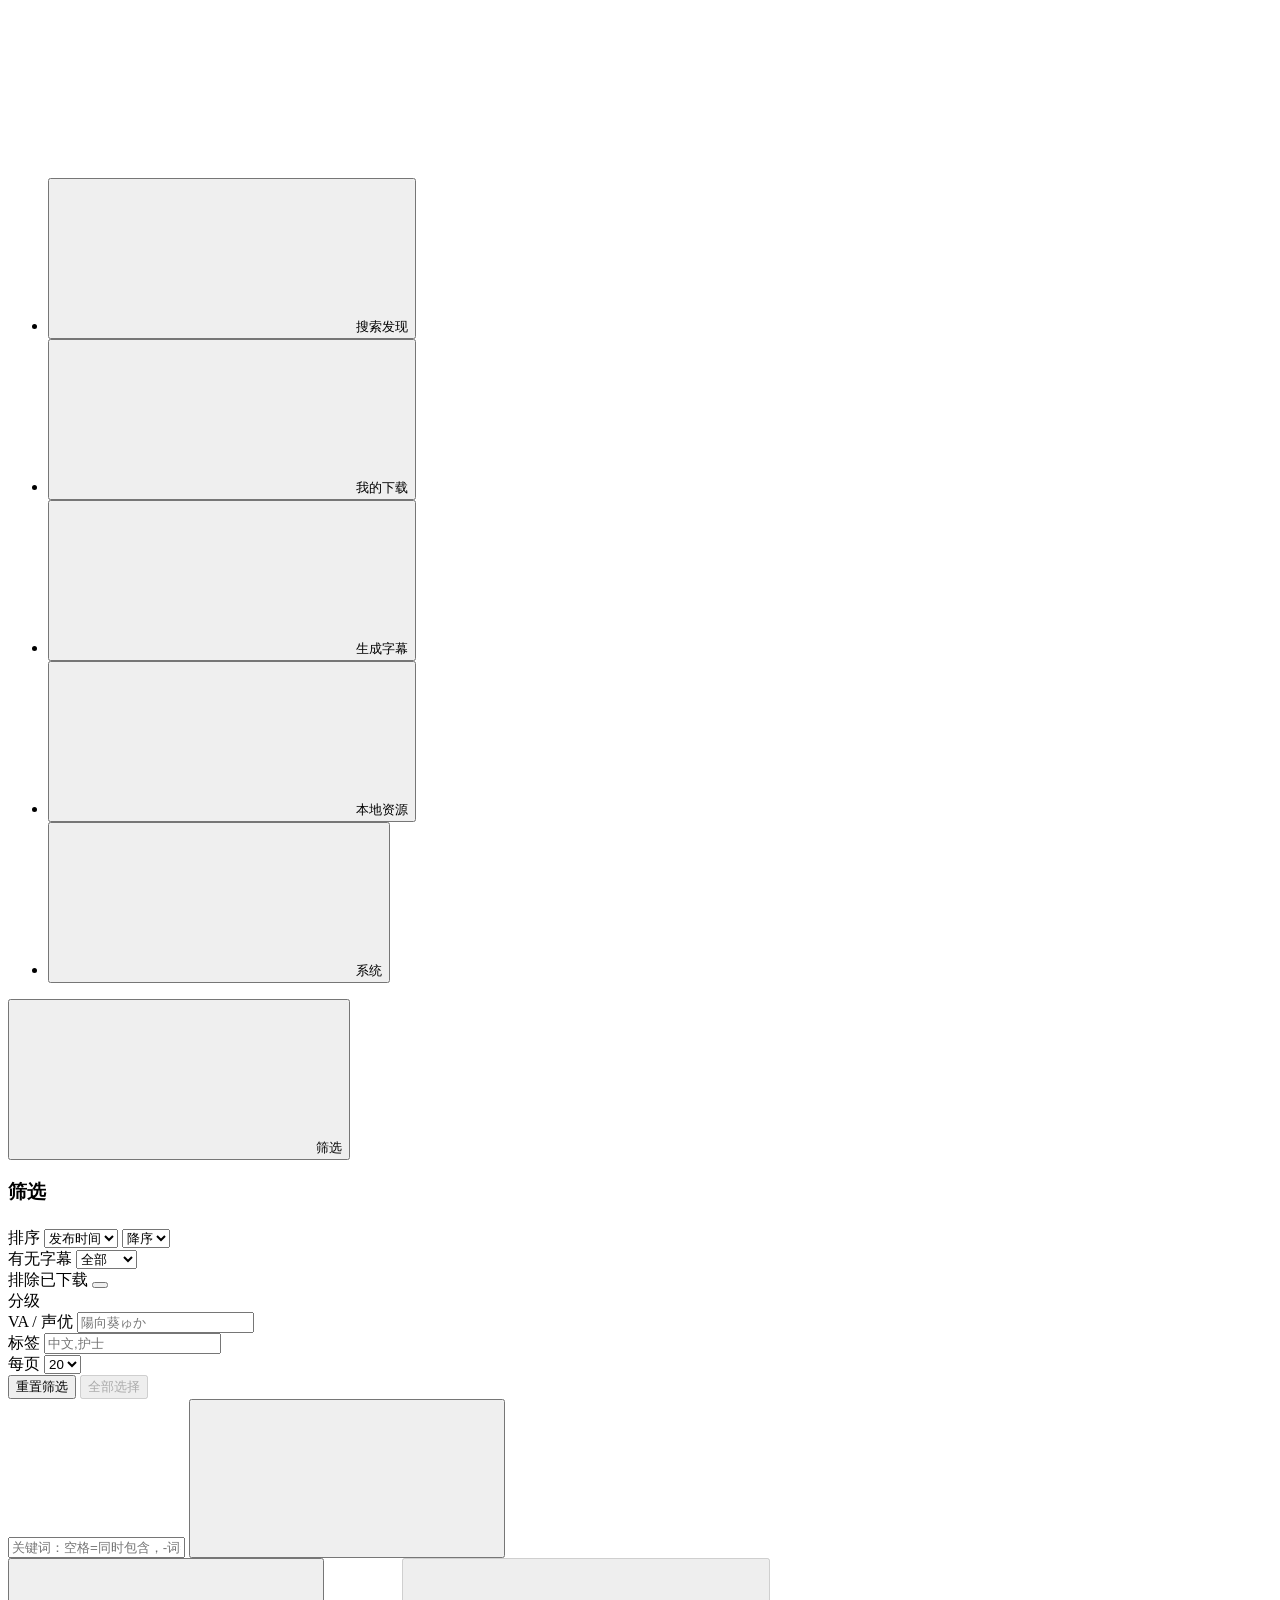
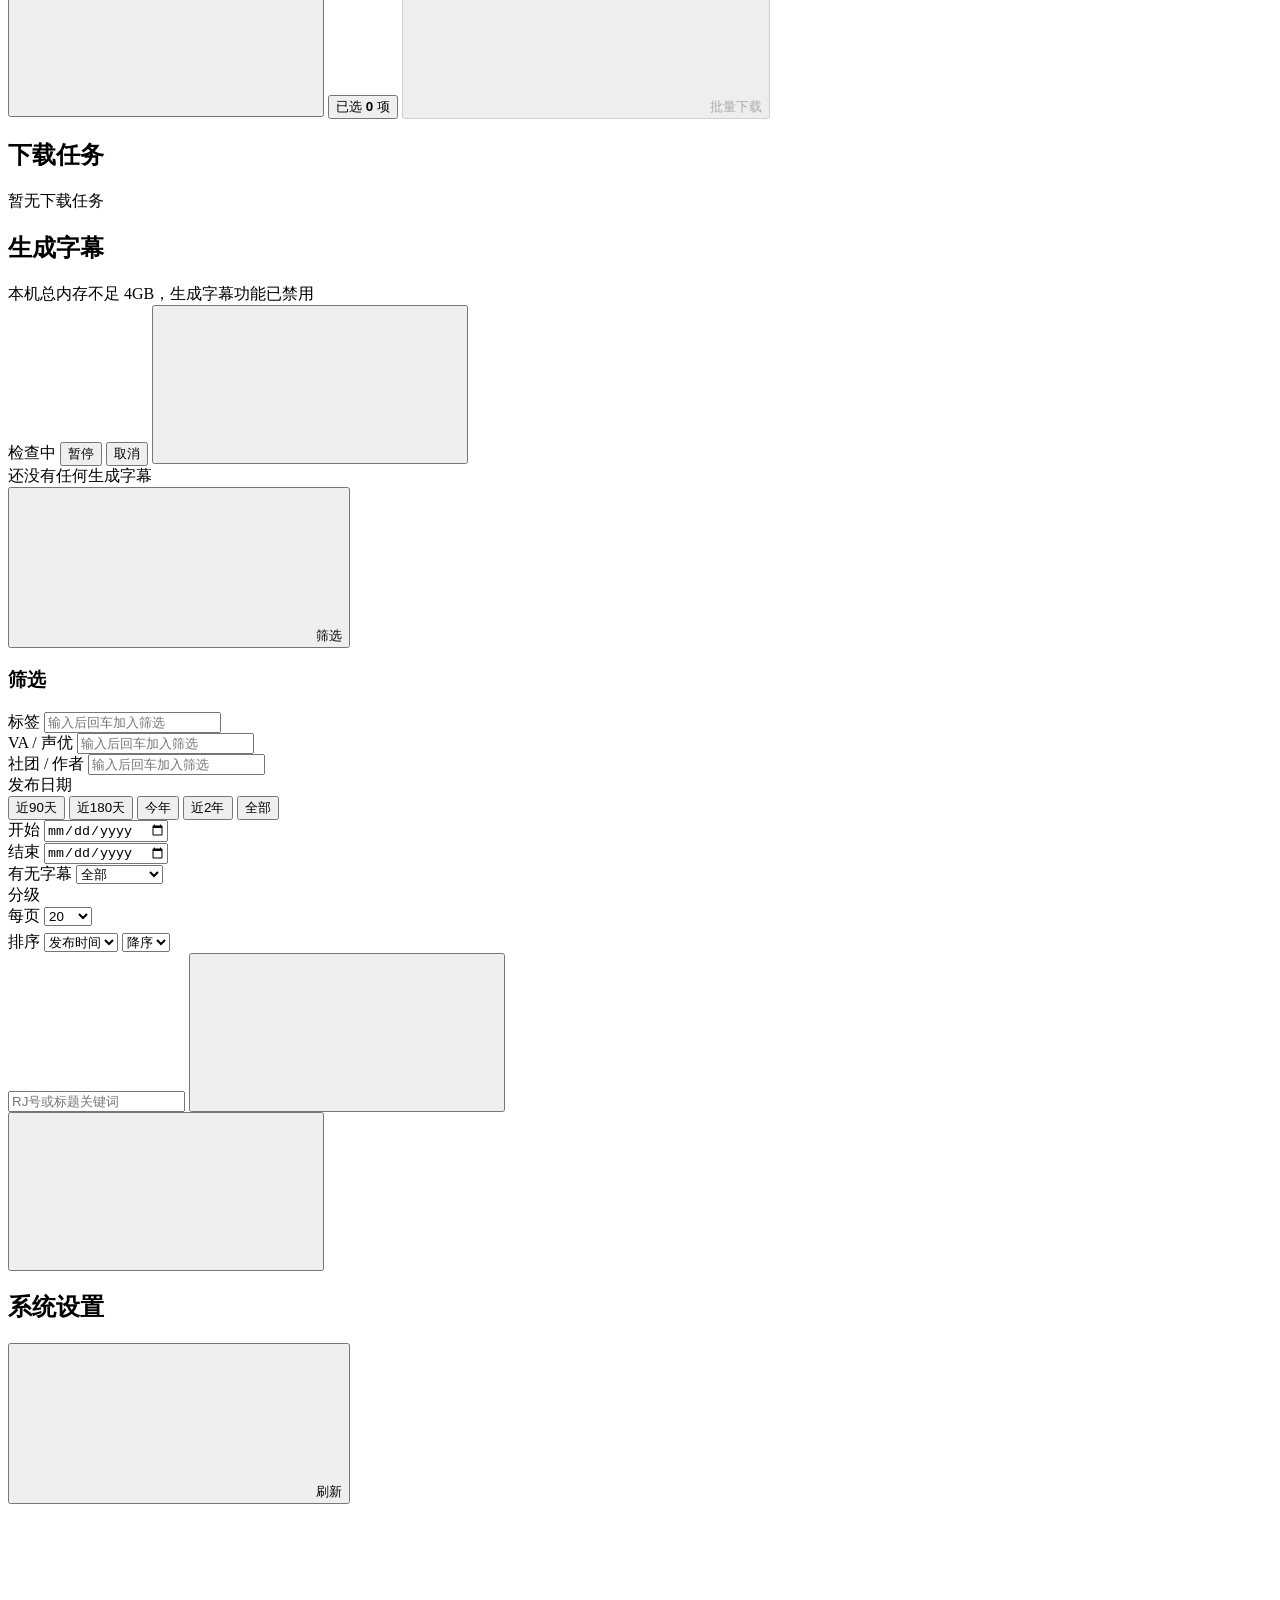
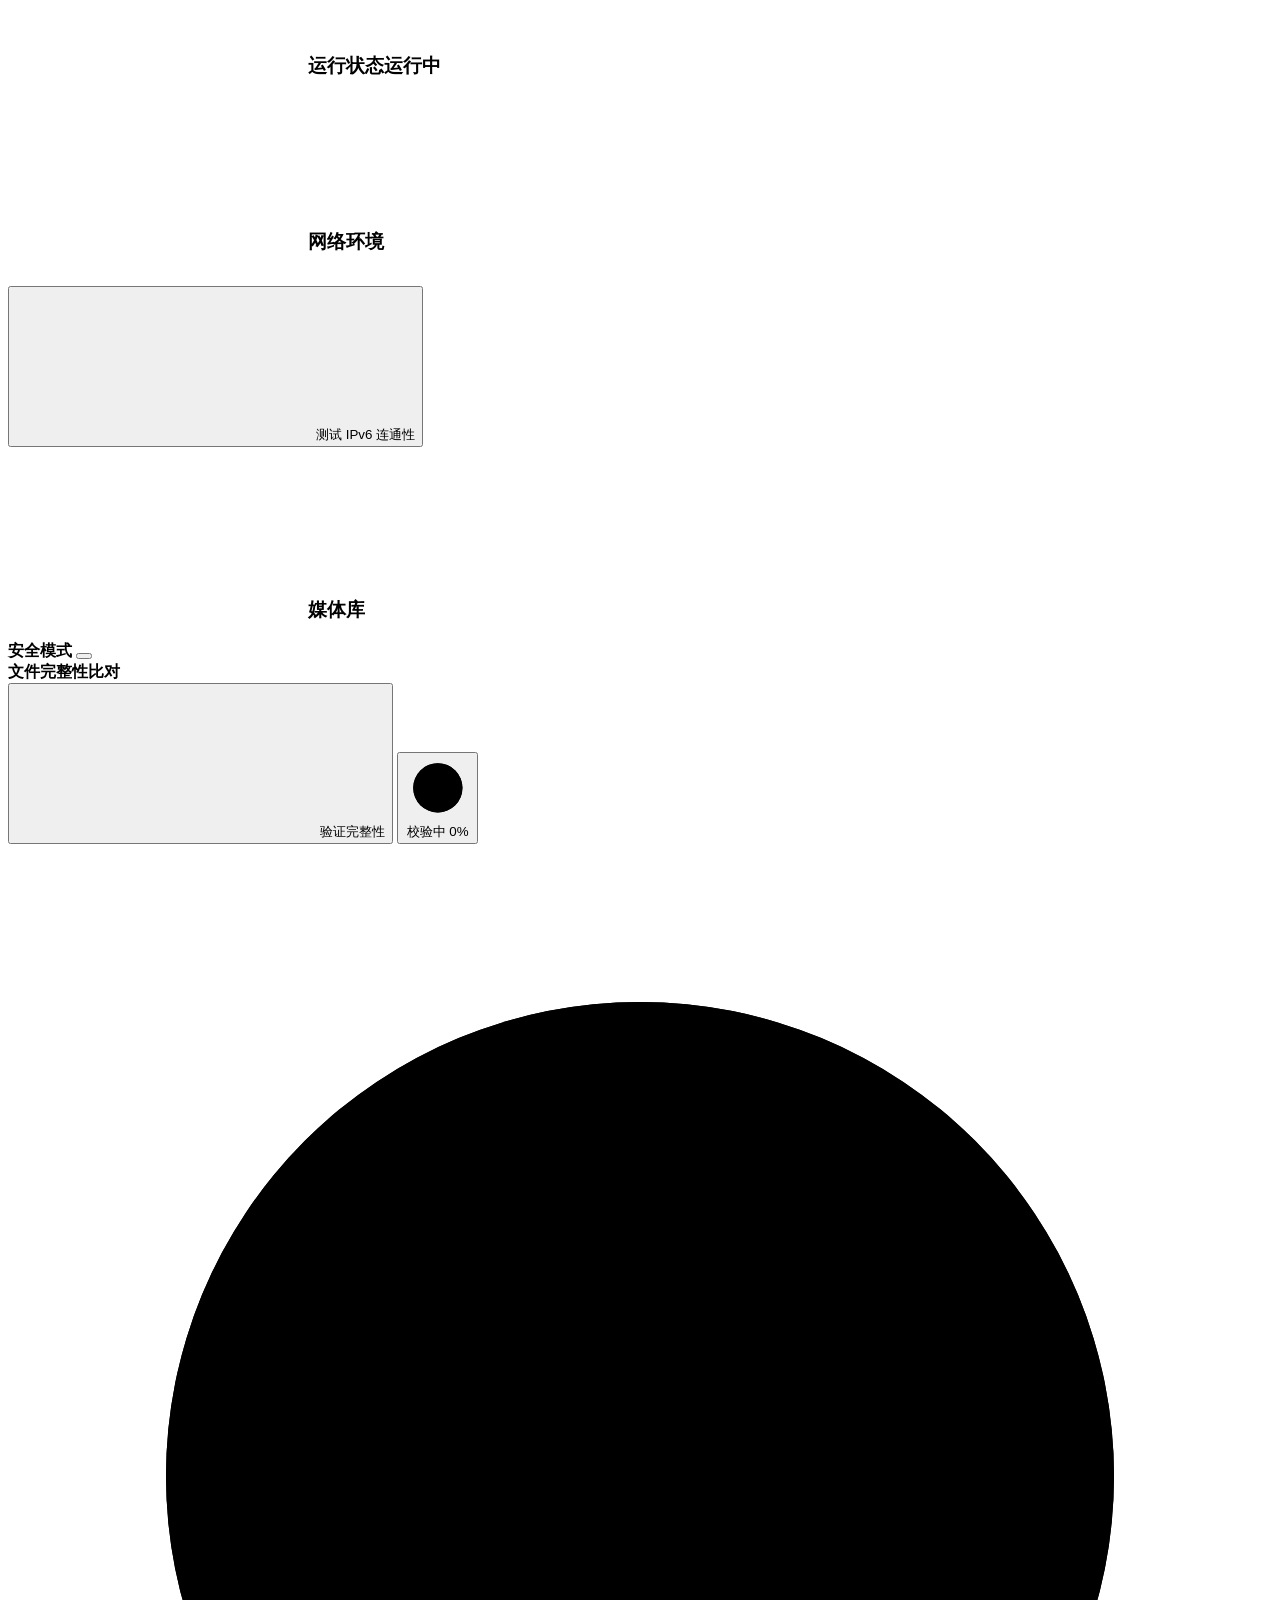
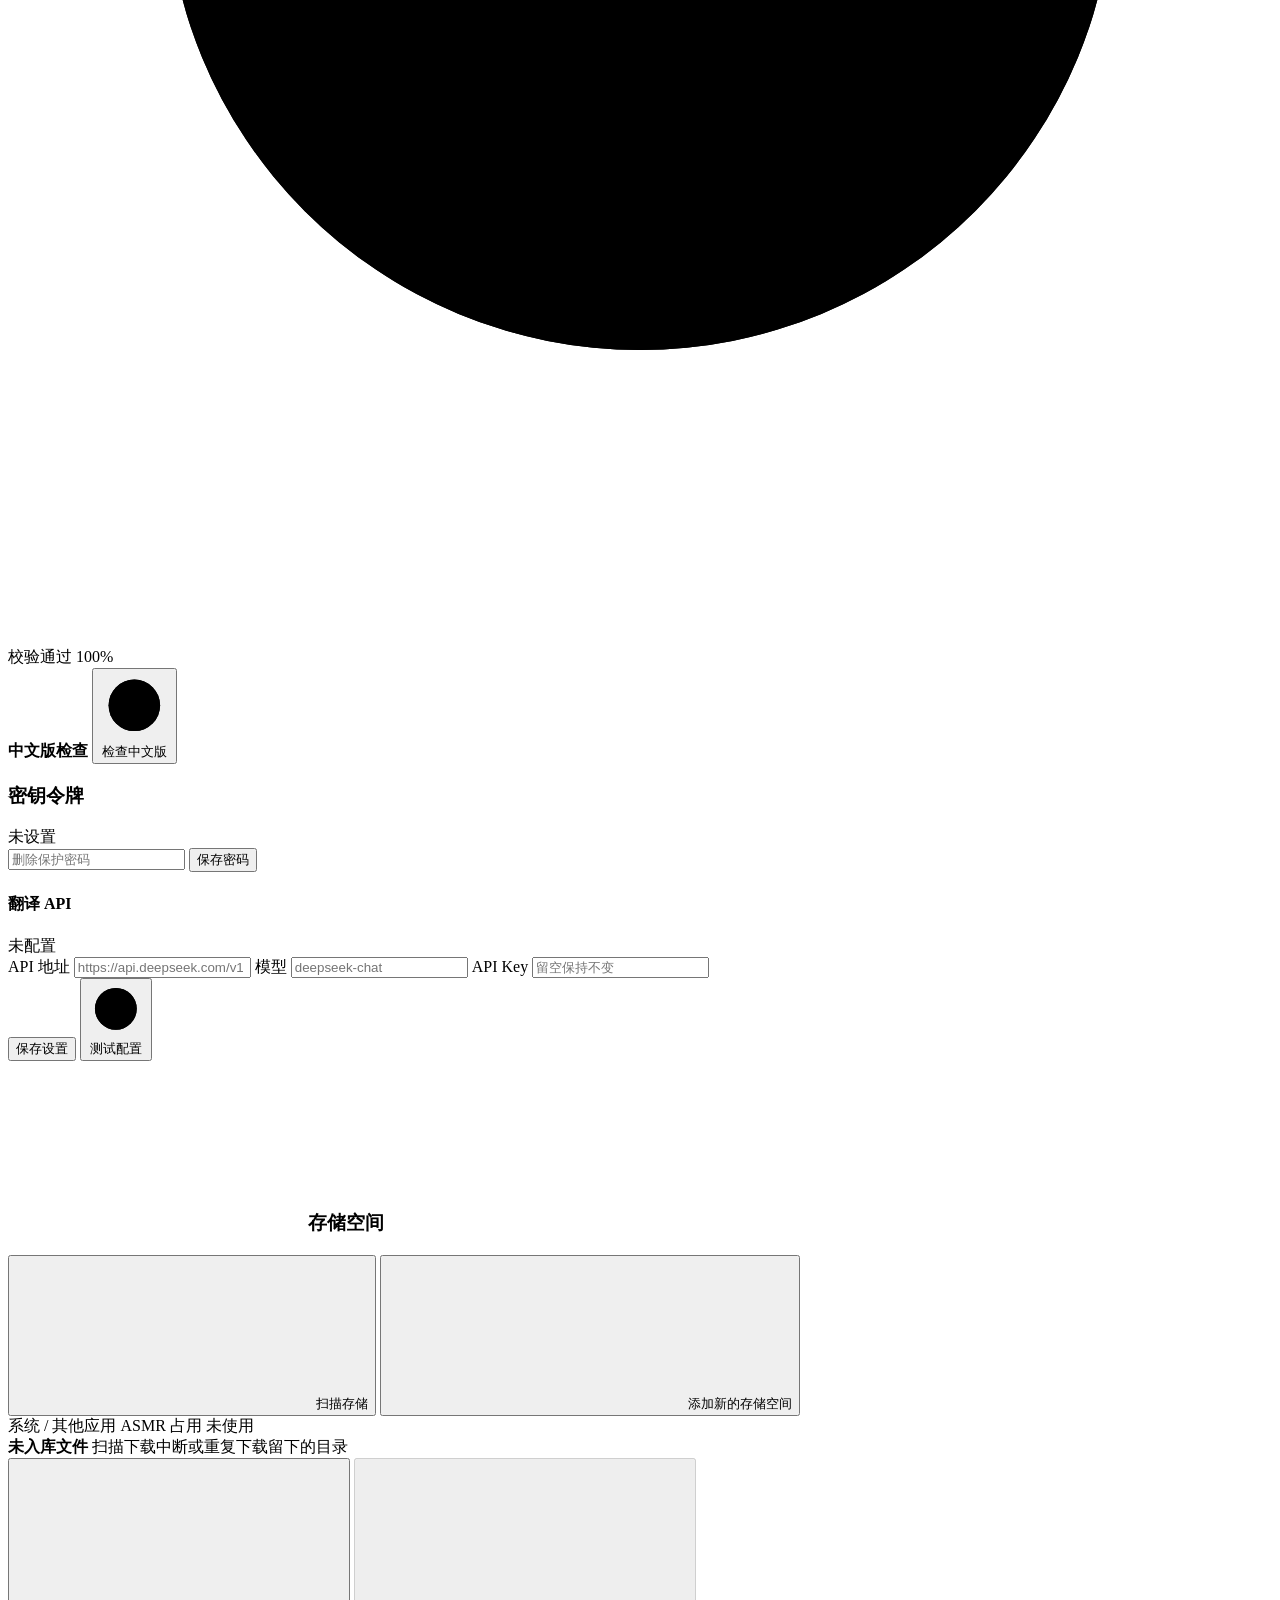
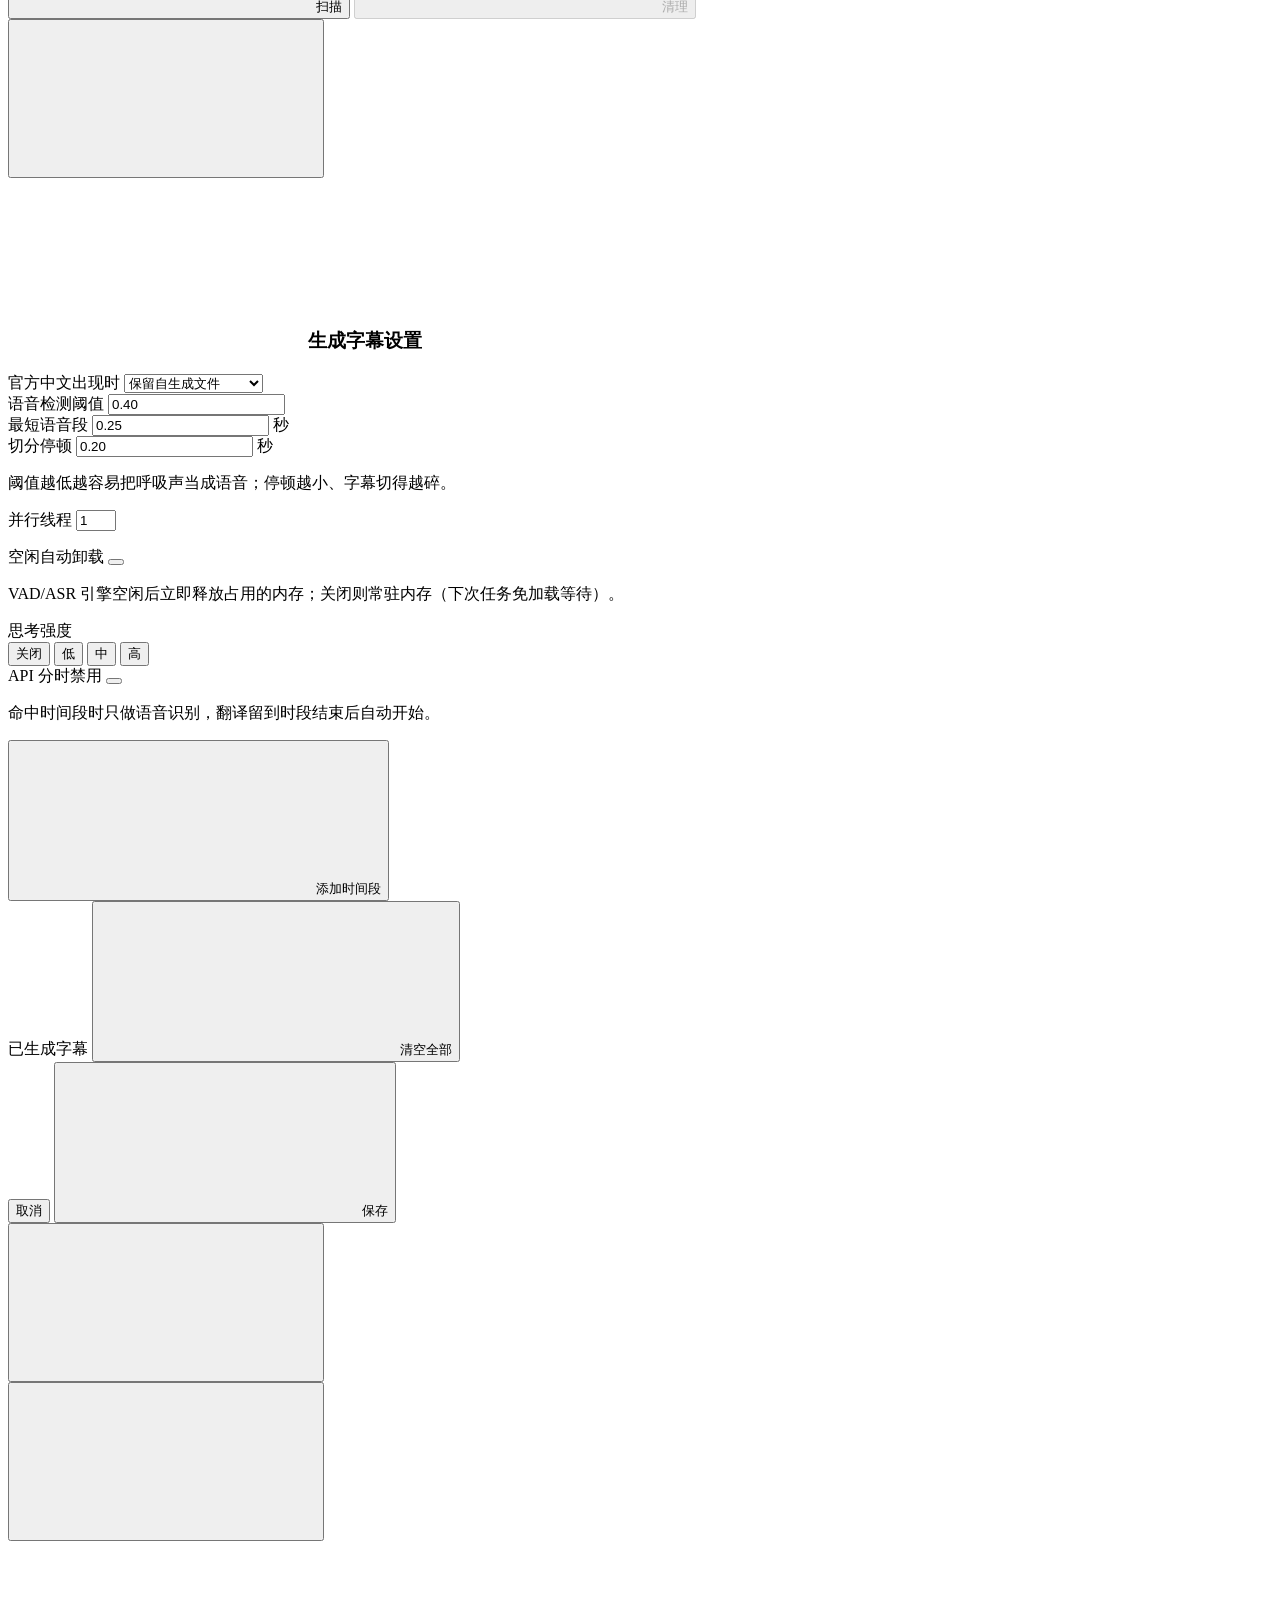
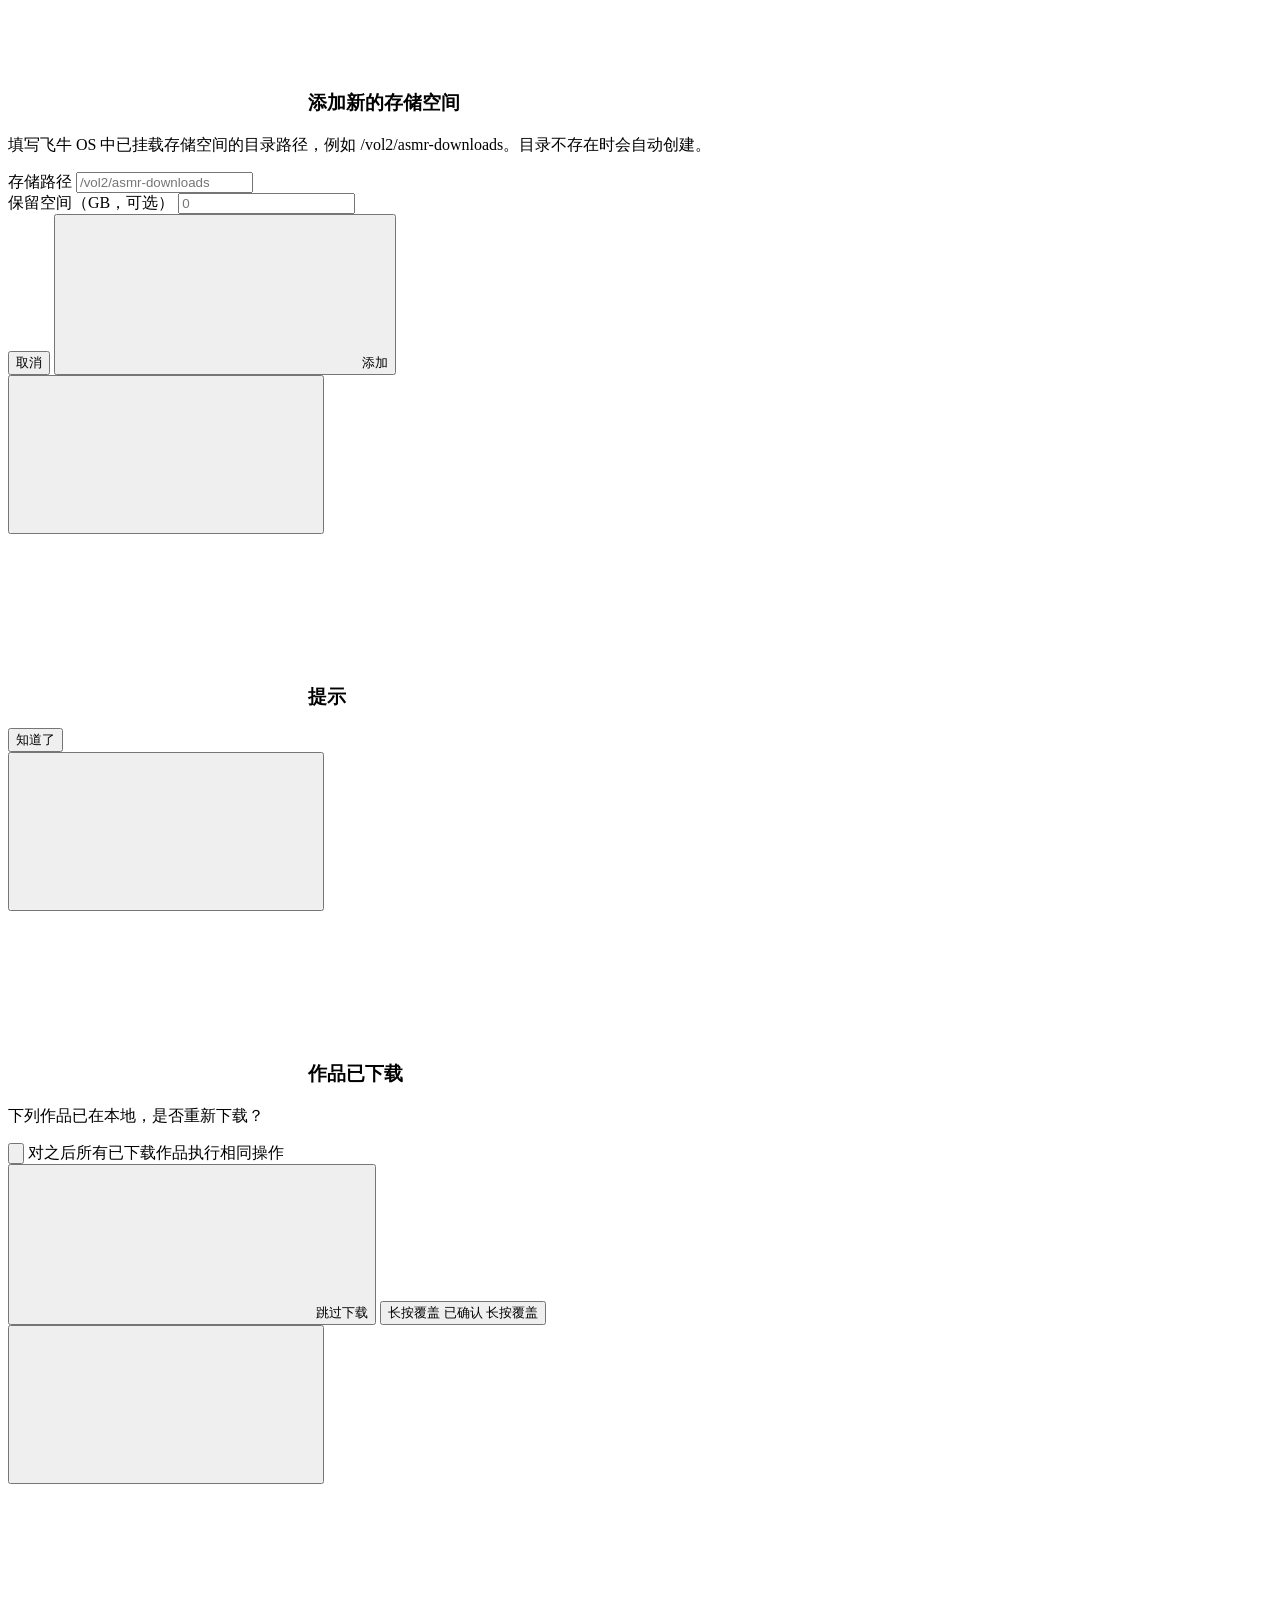
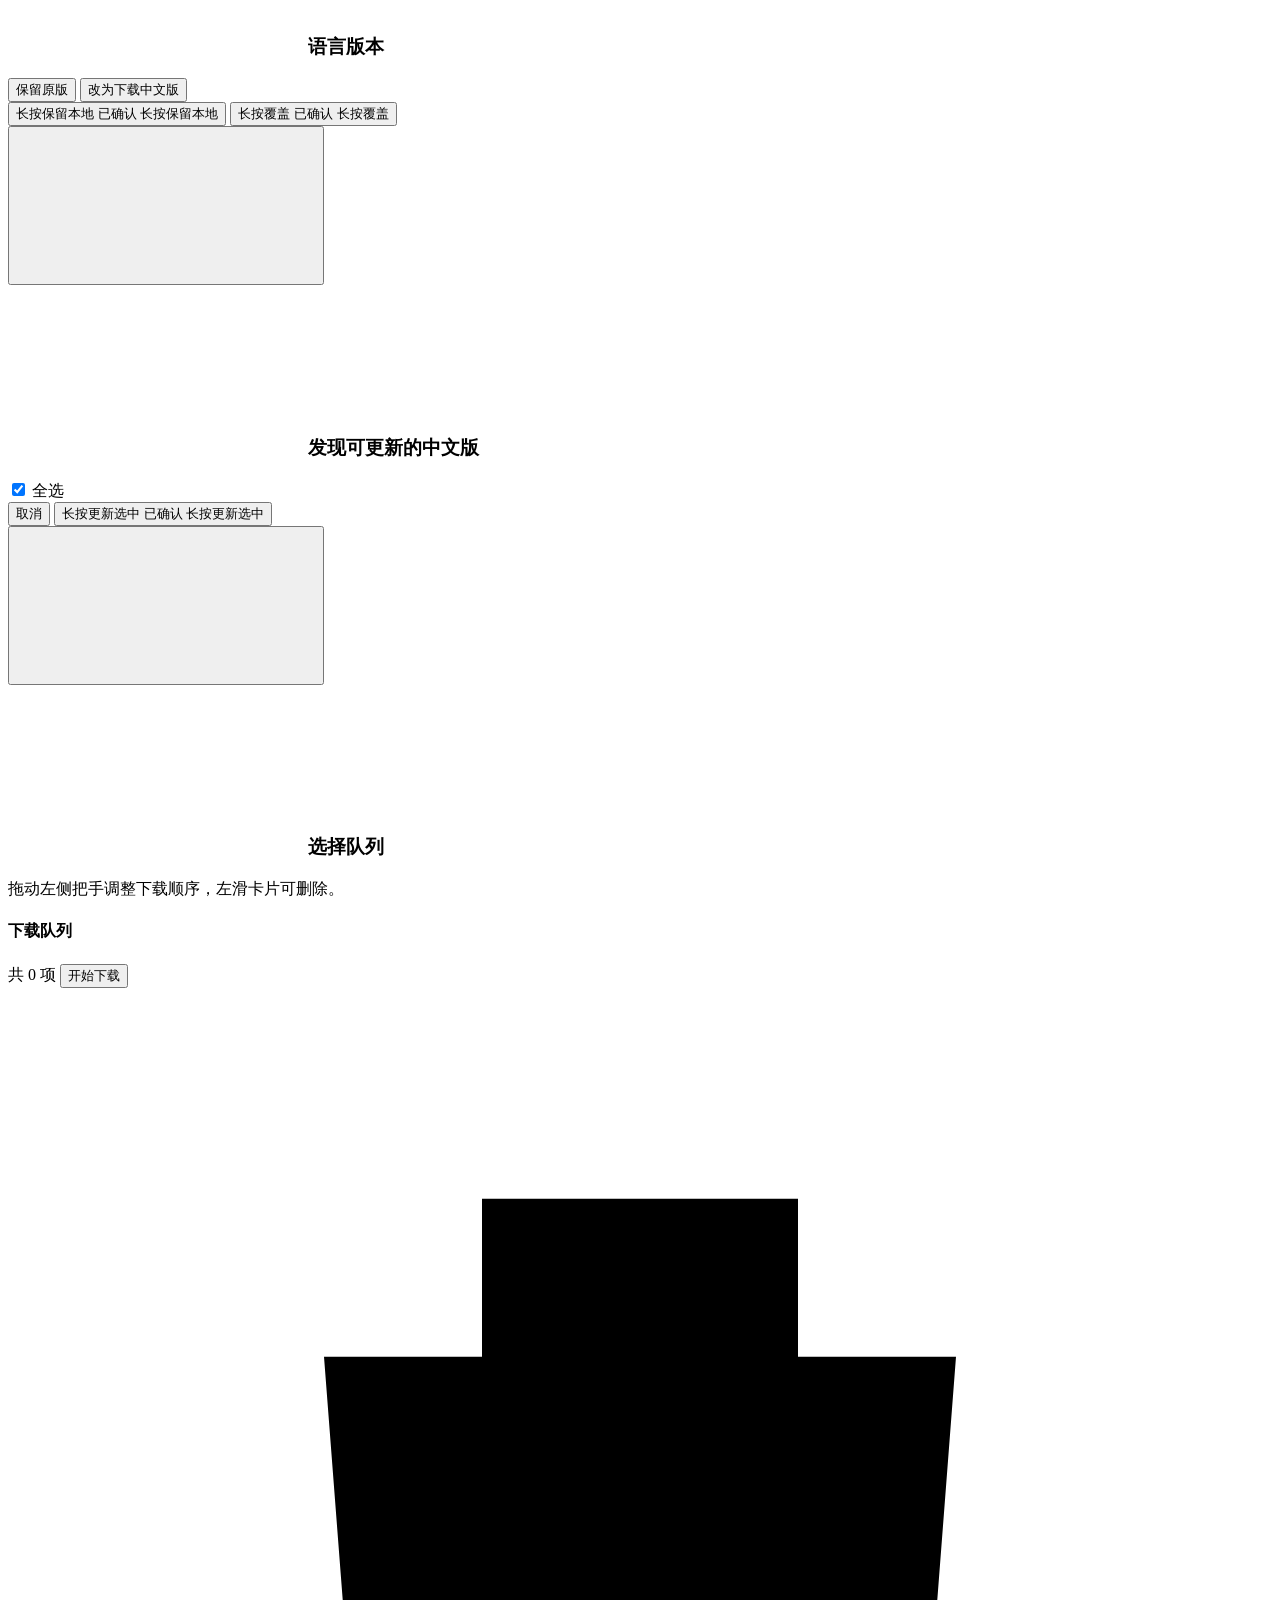
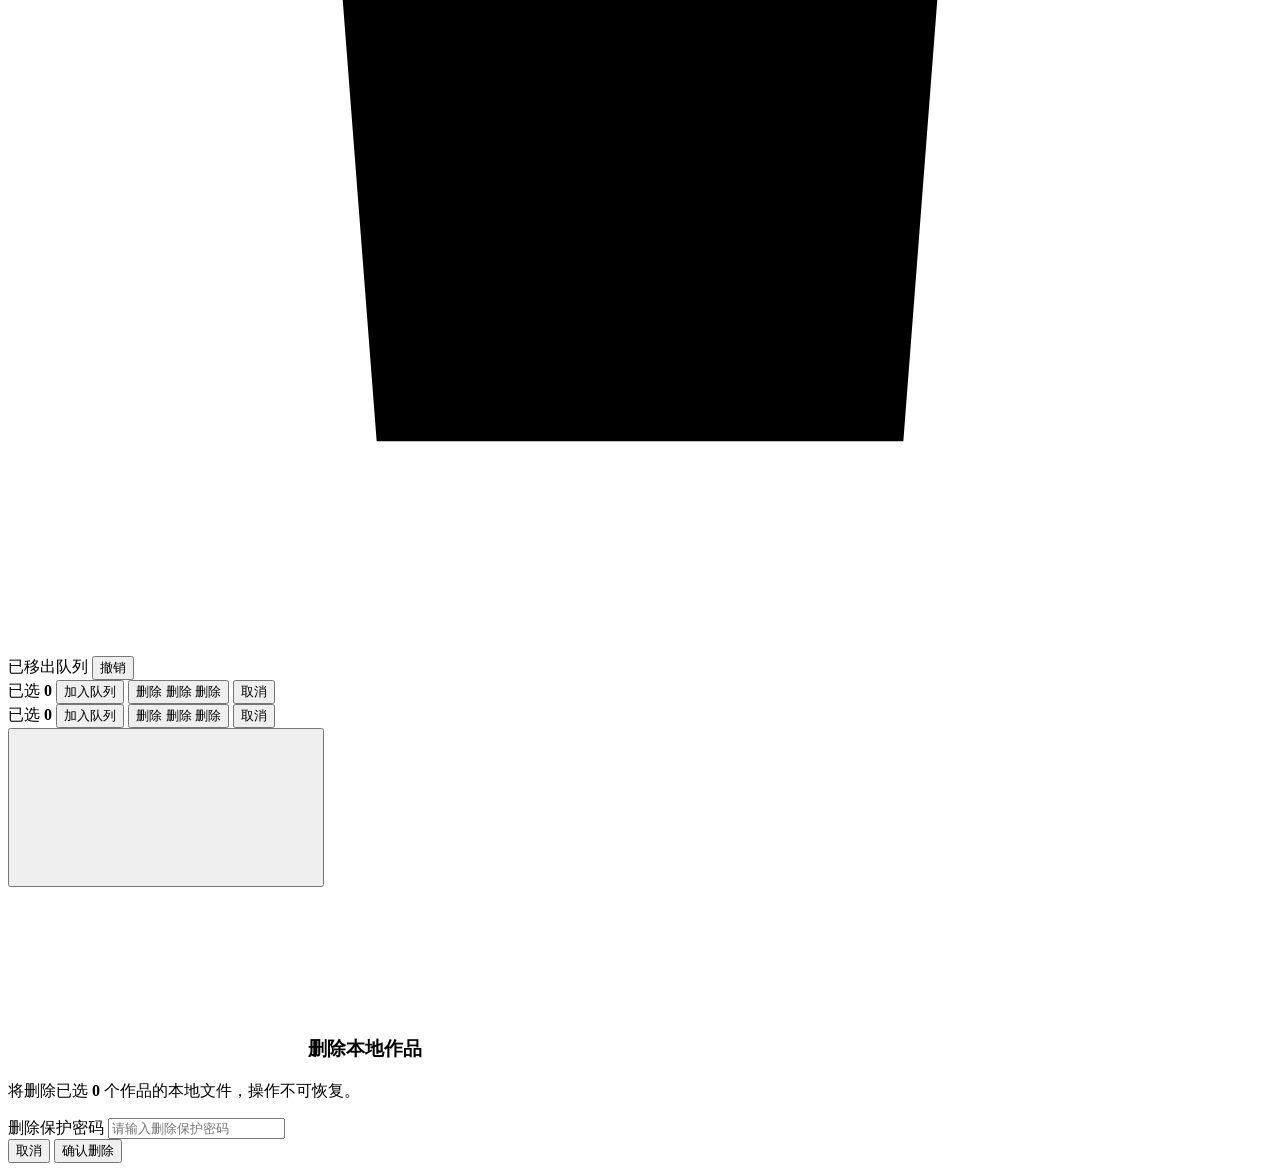
==== commit 9b9938de: "perf: 弹窗接口并行+远程字幕熔断；引擎空闲立即卸载模型" ====
--- a/web/static/index.html
+++ b/web/static/index.html
@@ -491,12 +491,13 @@
     <p class="subm-set-hint" id="subm-workers-hint"></p>
 
     <div class="subm-set-row">
-      <span>空闲卸载</span>
-      <input class="subm-set-num" id="subm-set-idle" type="number" min="0" max="1440"
-             step="1" value="10" inputmode="numeric" aria-label="空闲卸载模型的分钟数">
-      <span class="subm-set-unit">分钟</span>
-    </div>
-    <p class="subm-set-hint">队列空闲超过该时长后释放模型占用的内存，0 表示不卸载（下次使用需重新加载）。</p>
+      <span>空闲自动卸载</span>
+      <button id="subm-idle-toggle" class="squish-switch" type="button" role="switch"
+              aria-checked="true" aria-label="引擎空闲后自动卸载模型">
+        <span class="squish-switch__thumb"></span>
+      </button>
+    </div>
+    <p class="subm-set-hint">VAD/ASR 引擎空闲后立即释放占用的内存；关闭则常驻内存（下次任务免加载等待）。</p>
 
     <div class="subm-effort" id="subm-effort-box">
       <div class="subm-effort__head"><span>思考强度</span></div>
